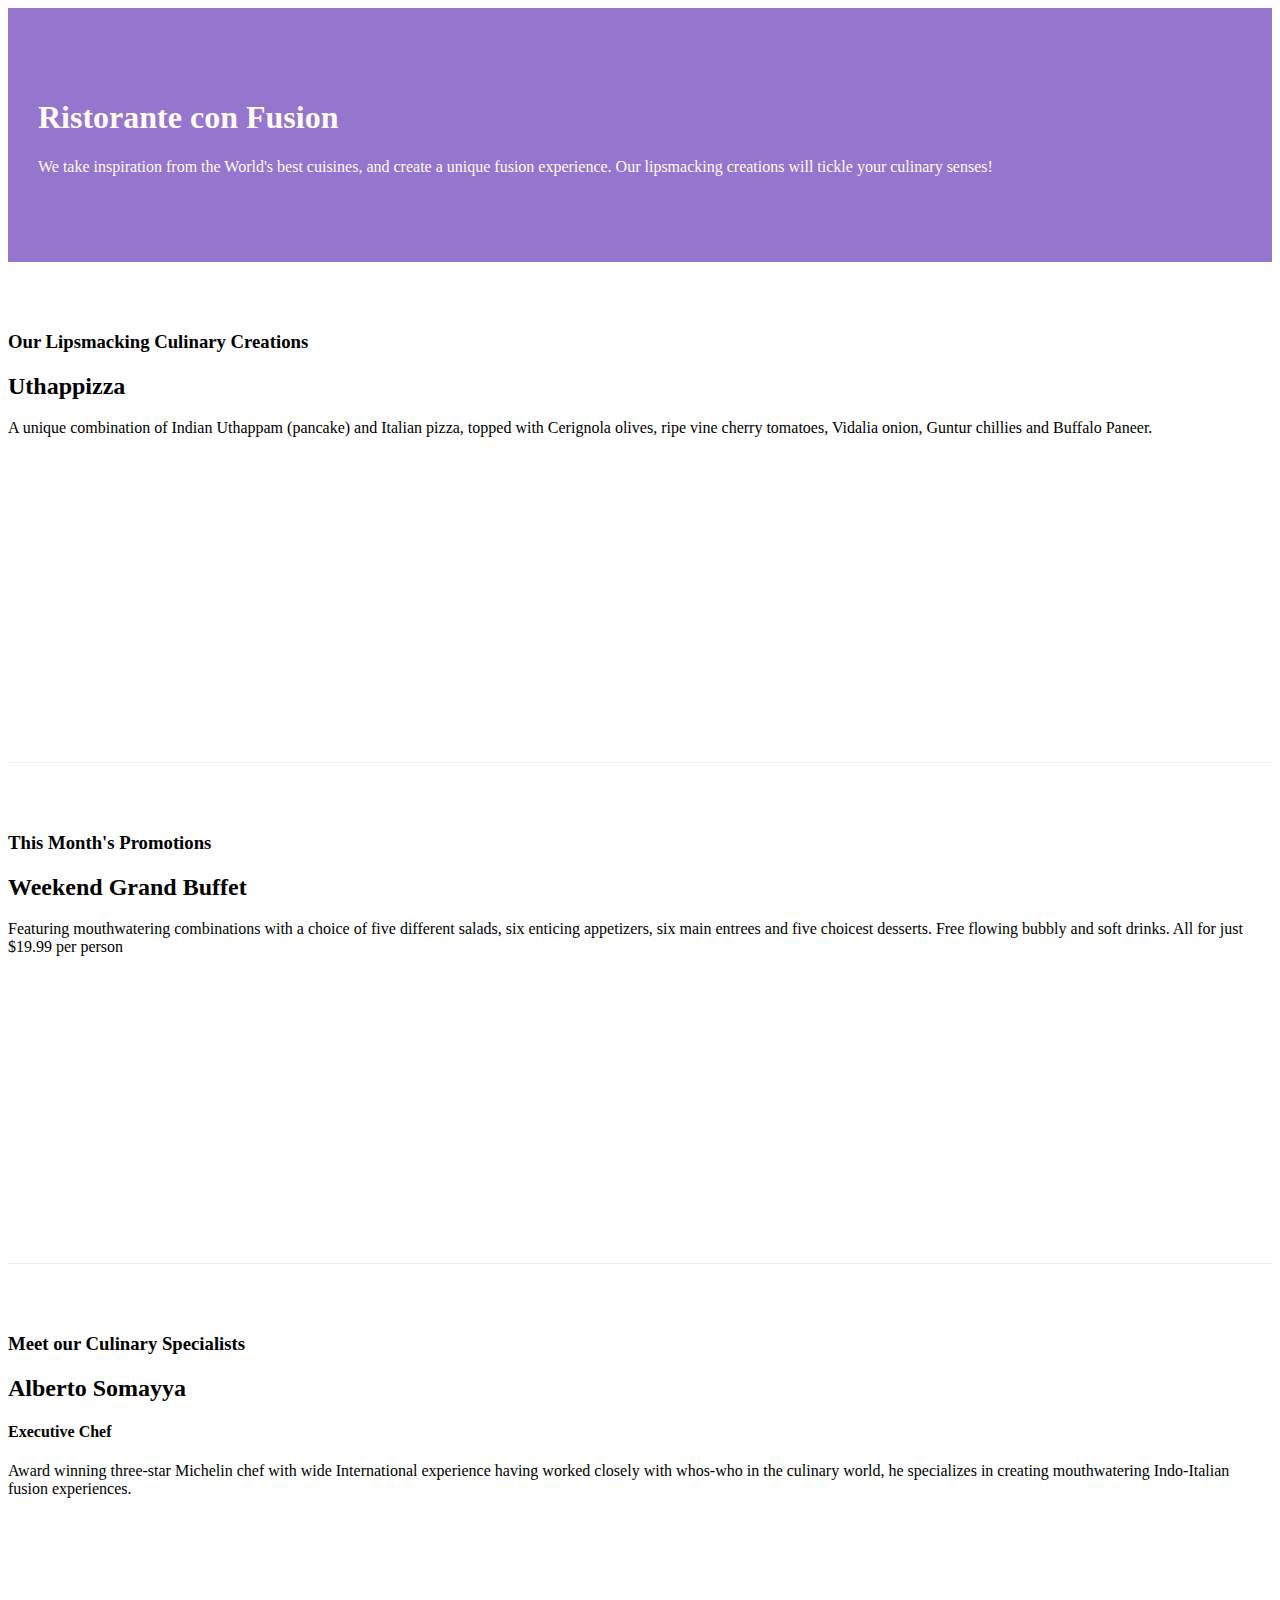
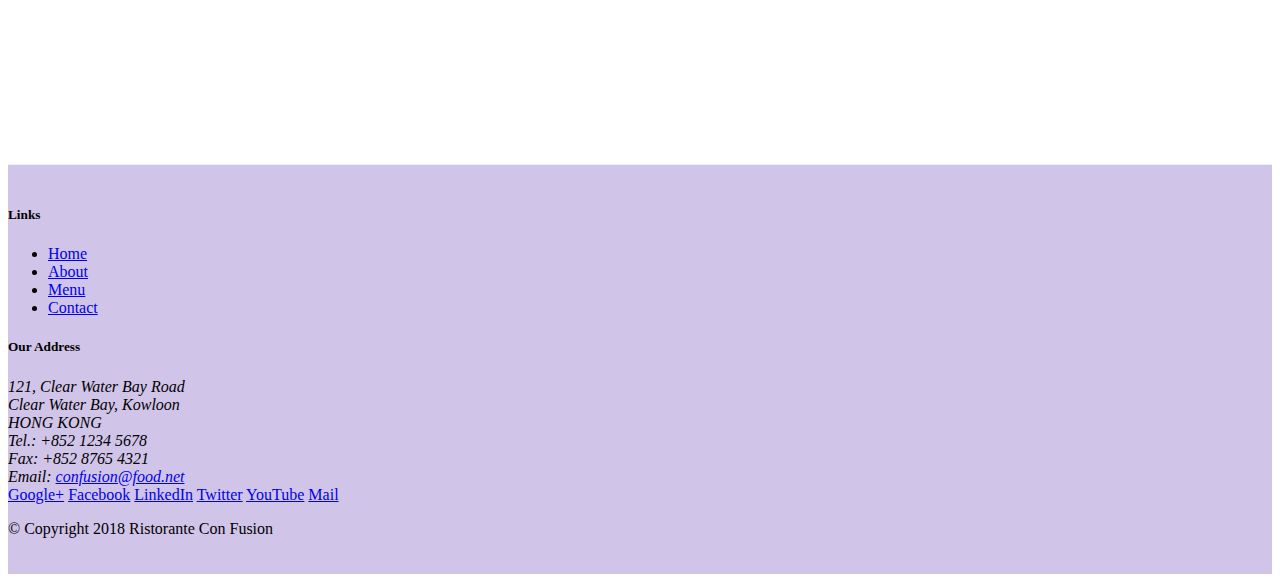
==== index.html @ 2184e2e6 "grid part 2" ====
<!DOCTYPE html>
<html lang="en">

<head>
     <!-- Required meta tags always come first -->
     <meta charset="utf-8">
     <meta name="viewport" content="width=device-width, initial-scale=1, shrink-to-fit=no">
     <meta http-equiv="x-ua-compatible" content="ie=edge">
 
     <!-- Bootstrap CSS -->
     <link rel="stylesheet" href="node_modules/bootstrap/dist/css/bootstrap.min.css">
    <link rel="stylesheet" href="css/style.css">
     <title>Ristorante Con Fusion</title>
</head>

<body>
    <header class="jumbotron">
        <div class="container">
            <div class="row row-header">
                <div class="col-12  col-sm-6">
                    <h1>Ristorante con Fusion</h1>
                    <p>We take inspiration from the World's best cuisines, and create a unique fusion experience. Our lipsmacking creations will tickle your culinary senses!</p>
                </div>
                <div class="col-12  col-sm">
                </div>
            </div>
        </div>
    </header>

    <div class="container">
        <div class="row row-content align-items-center">
            <div class="col-12 col-sm-4 order-sm-last col-md-3">
                <h3>Our Lipsmacking Culinary Creations</h3>
            </div>
            <div class="col col-sm order-sm-first col-md">
                <h2>Uthappizza</h2>
                <p>A unique combination of Indian Uthappam (pancake) and Italian pizza, topped with Cerignola olives, ripe vine cherry tomatoes, Vidalia onion, Guntur chillies and Buffalo Paneer.</p>
            </div>
        </div>


        <div class="row row-content align-items-center">
            <div class="col-12 col-sm-4 col-md-3">
                <h3>This Month's Promotions</h3>
            </div>
            <div class="col col-sm col-md">
                <h2>Weekend Grand Buffet</h2>
                <p>Featuring mouthwatering combinations with a choice of five different salads, six enticing appetizers, six main entrees and five choicest desserts. Free flowing bubbly and soft drinks. All for just $19.99 per person </p>
            </div>
        </div>

        <div class="row row-content align-items-center">
            <div class="col-12 col-sm-4 order-sm-last col-md-3">
                <h3>Meet our Culinary Specialists</h3>
            </div>
            <div class="col col-sm order-sm-first col-md">
                <h2>Alberto Somayya</h2>
                <h4>Executive Chef</h4>
                <p>Award winning three-star Michelin chef with wide International experience having worked closely with whos-who in the culinary world, he specializes in creating mouthwatering Indo-Italian fusion experiences. </p>
            </div>
        </div>
    </div>

    <footer class="footer">
        <div class="container">
            <div class="row">             
                <div class="col-4 offset-1 col-sm-2">
                    <h5>Links</h5>
                    <ul class="list-unstyled">
                        <li><a href="#">Home</a></li>
                        <li><a href="#">About</a></li>
                        <li><a href="#">Menu</a></li>
                        <li><a href="#">Contact</a></li>
                    </ul>
                </div>
                <div class="col-7 col-sm-5">
                    <h5>Our Address</h5>
                    <address>
		              121, Clear Water Bay Road<br>
		              Clear Water Bay, Kowloon<br>
		              HONG KONG<br>
		              Tel.: +852 1234 5678<br>
		              Fax: +852 8765 4321<br>
		              Email: <a href="mailto:confusion@food.net">confusion@food.net</a>
		           </address>
                </div>
                <div class="col-12 col-sm-4 align-self-center">
                    <div class="text-center">
                        <a href="http://google.com/+">Google+</a>
                        <a href="http://www.facebook.com/profile.php?id=">Facebook</a>
                        <a href="http://www.linkedin.com/in/">LinkedIn</a>
                        <a href="http://twitter.com/">Twitter</a>
                        <a href="http://youtube.com/">YouTube</a>
                        <a href="mailto:">Mail</a>
                    </div>
                </div>
           </div>
           <div class="row justify-content-center">             
                <div class="col-auto">
                    <p>© Copyright 2018 Ristorante Con Fusion</p>
                </div>
           </div>
        </div>
    </footer>
     <!-- jQuery first, then Popper.js, then Bootstrap JS. -->
     <script src="node_modules/jquery/dist/jquery.slim.min.js"></script>
     <script src="node_modules/popper.js/dist/umd/popper.min.js"></script>
     <script src="node_modules/bootstrap/dist/js/bootstrap.min.js"></script>
</body>

</html>
---- css/style.css ----
.row-header
{
    margin: 0px auto;
    padding: 0px auto;
}

.row-content
{
    margin: 0px auto;
    padding: 50px 0px 50px 0px;
    border-bottom:1px ridge;
    min-height: 400px;
}

.footer
{
    background-color: #d1c4e9;
    margin: 0px auto;
    padding: 20px 0px 20px 0px;
}
.jumbotron
{
    padding: 70px 30px;
    margin: 0px auto;
    background: #9575cd;
    color: floralwhite;
}

.address
{
    font-size: 80%;
    margin: 0px;
    color: #0f0f0f;
}
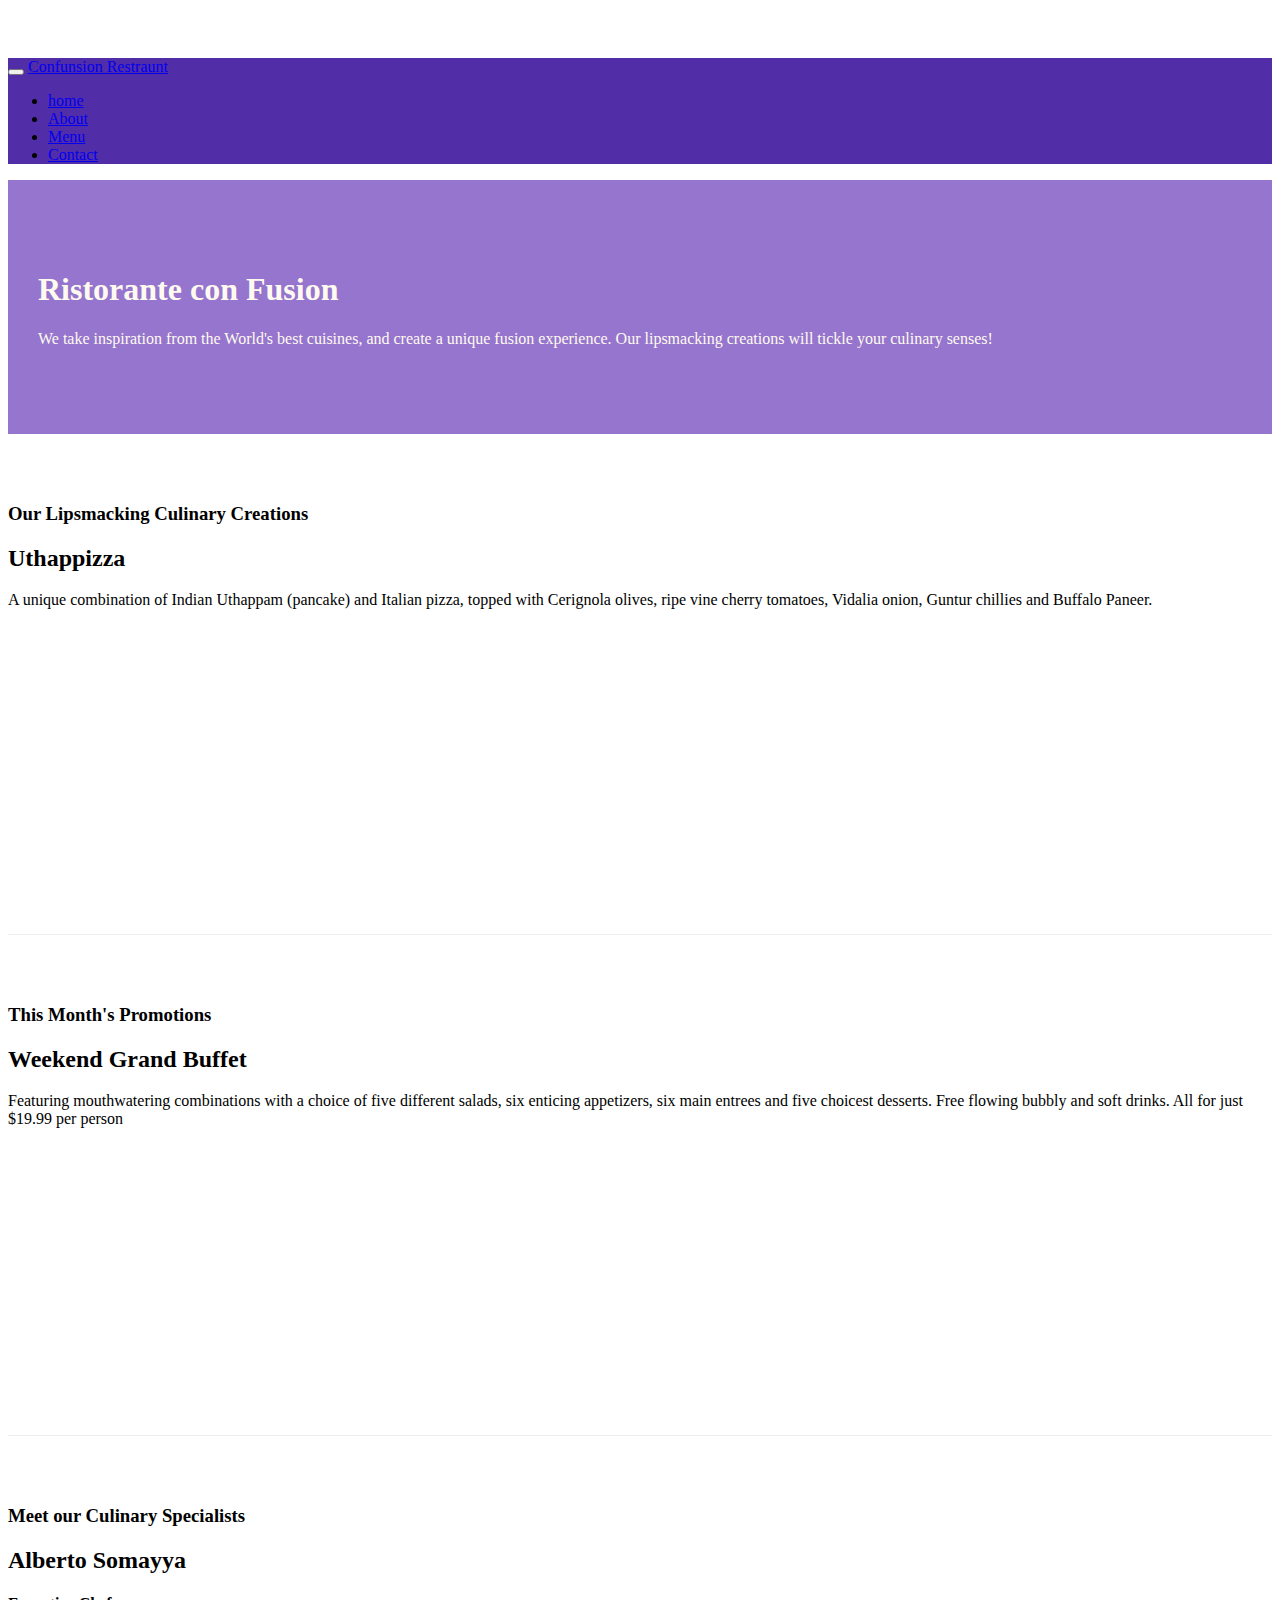
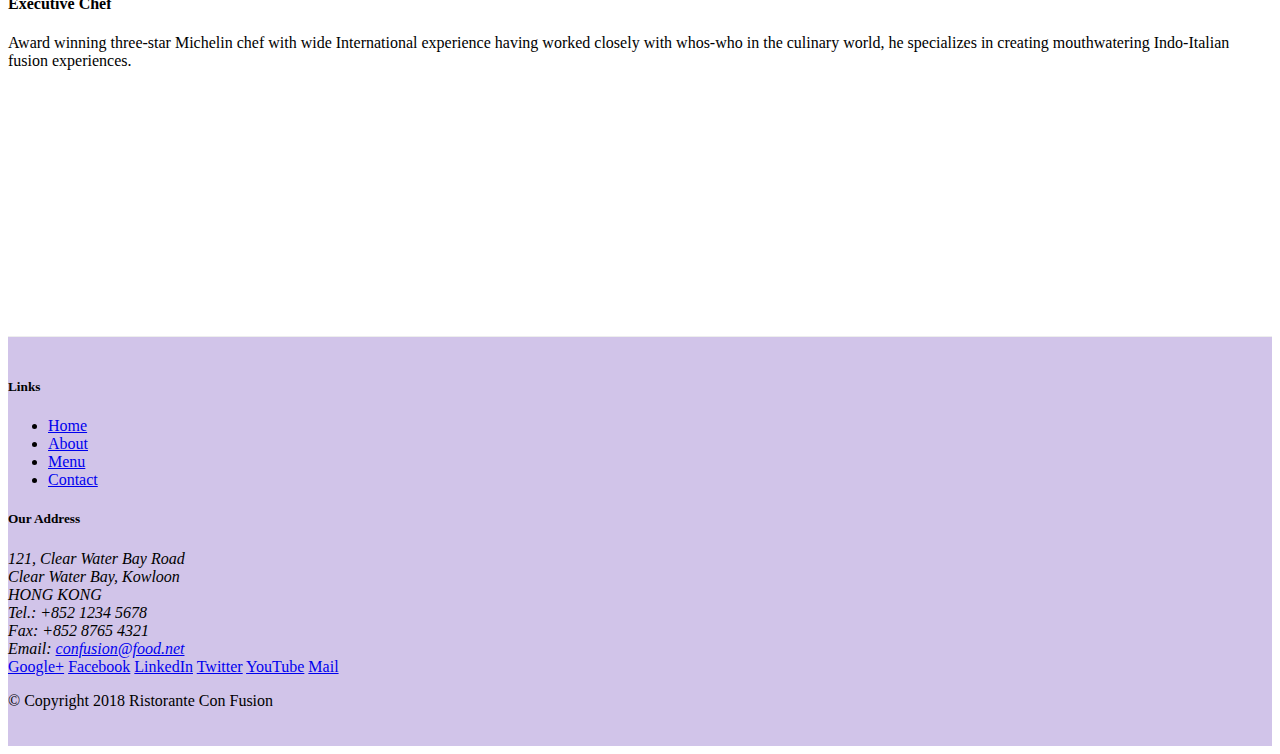
==== commit 0489ce3b: "Navbar and bread crumbs" ====
--- a/index.html
+++ b/index.html
@@ -2,24 +2,42 @@
 <html lang="en">
 
 <head>
-     <!-- Required meta tags always come first -->
-     <meta charset="utf-8">
-     <meta name="viewport" content="width=device-width, initial-scale=1, shrink-to-fit=no">
-     <meta http-equiv="x-ua-compatible" content="ie=edge">
- 
-     <!-- Bootstrap CSS -->
-     <link rel="stylesheet" href="node_modules/bootstrap/dist/css/bootstrap.min.css">
+    <!-- Required meta tags always come first -->
+    <meta charset="utf-8">
+    <meta name="viewport" content="width=device-width, initial-scale=1, shrink-to-fit=no">
+    <meta http-equiv="x-ua-compatible" content="ie=edge">
+
+    <!-- Bootstrap CSS -->
+    <link rel="stylesheet" href="node_modules/bootstrap/dist/css/bootstrap.min.css">
     <link rel="stylesheet" href="css/style.css">
-     <title>Ristorante Con Fusion</title>
+    <title>Ristorante Con Fusion</title>
 </head>
 
 <body>
+    <nav class="navbar navbar-dark navbar-expand-sm fixed-top">
+        <div class="container">
+            <button class="navbar-toggler" type="button" data-toggle="collapse" data-target="#Navbar">
+                <span class="navbar-toggler-icon"></span>
+            </button>
+            <a href="#" class="navbar-brand"> Confunsion Restraunt</a>
+            <div class="collapse navbar-collapse" id="Navbar">
+                <ul class="navbar-nav mr-auto">
+                    <li class="nav-item"><a class="nav-link active" href="#">home</a></li>
+                    <li class="nav-item"><a class="nav-link" href="./aboutus.html">About</a></li>
+                    <li class="nav-item"><a class="nav-link" href="#">Menu</a></li>
+                    <li class="nav-item"><a class="nav-link" href="#">Contact</a></li>
+                </ul>
+            </div>
+        </div>
+    </nav>
+
     <header class="jumbotron">
         <div class="container">
             <div class="row row-header">
                 <div class="col-12  col-sm-6">
                     <h1>Ristorante con Fusion</h1>
-                    <p>We take inspiration from the World's best cuisines, and create a unique fusion experience. Our lipsmacking creations will tickle your culinary senses!</p>
+                    <p>We take inspiration from the World's best cuisines, and create a unique fusion experience. Our
+                        lipsmacking creations will tickle your culinary senses!</p>
                 </div>
                 <div class="col-12  col-sm">
                 </div>
@@ -34,7 +52,8 @@
             </div>
             <div class="col col-sm order-sm-first col-md">
                 <h2>Uthappizza</h2>
-                <p>A unique combination of Indian Uthappam (pancake) and Italian pizza, topped with Cerignola olives, ripe vine cherry tomatoes, Vidalia onion, Guntur chillies and Buffalo Paneer.</p>
+                <p>A unique combination of Indian Uthappam (pancake) and Italian pizza, topped with Cerignola olives,
+                    ripe vine cherry tomatoes, Vidalia onion, Guntur chillies and Buffalo Paneer.</p>
             </div>
         </div>
 
@@ -45,7 +64,9 @@
             </div>
             <div class="col col-sm col-md">
                 <h2>Weekend Grand Buffet</h2>
-                <p>Featuring mouthwatering combinations with a choice of five different salads, six enticing appetizers, six main entrees and five choicest desserts. Free flowing bubbly and soft drinks. All for just $19.99 per person </p>
+                <p>Featuring mouthwatering combinations with a choice of five different salads, six enticing appetizers,
+                    six main entrees and five choicest desserts. Free flowing bubbly and soft drinks. All for just
+                    $19.99 per person </p>
             </div>
         </div>
 
@@ -56,19 +77,21 @@
             <div class="col col-sm order-sm-first col-md">
                 <h2>Alberto Somayya</h2>
                 <h4>Executive Chef</h4>
-                <p>Award winning three-star Michelin chef with wide International experience having worked closely with whos-who in the culinary world, he specializes in creating mouthwatering Indo-Italian fusion experiences. </p>
+                <p>Award winning three-star Michelin chef with wide International experience having worked closely with
+                    whos-who in the culinary world, he specializes in creating mouthwatering Indo-Italian fusion
+                    experiences. </p>
             </div>
         </div>
     </div>
 
     <footer class="footer">
         <div class="container">
-            <div class="row">             
+            <div class="row">
                 <div class="col-4 offset-1 col-sm-2">
                     <h5>Links</h5>
                     <ul class="list-unstyled">
                         <li><a href="#">Home</a></li>
-                        <li><a href="#">About</a></li>
+                        <li><a href="./aboutus.html">About</a></li>
                         <li><a href="#">Menu</a></li>
                         <li><a href="#">Contact</a></li>
                     </ul>
@@ -76,13 +99,13 @@
                 <div class="col-7 col-sm-5">
                     <h5>Our Address</h5>
                     <address>
-		              121, Clear Water Bay Road<br>
-		              Clear Water Bay, Kowloon<br>
-		              HONG KONG<br>
-		              Tel.: +852 1234 5678<br>
-		              Fax: +852 8765 4321<br>
-		              Email: <a href="mailto:confusion@food.net">confusion@food.net</a>
-		           </address>
+                        121, Clear Water Bay Road<br>
+                        Clear Water Bay, Kowloon<br>
+                        HONG KONG<br>
+                        Tel.: +852 1234 5678<br>
+                        Fax: +852 8765 4321<br>
+                        Email: <a href="mailto:confusion@food.net">confusion@food.net</a>
+                    </address>
                 </div>
                 <div class="col-12 col-sm-4 align-self-center">
                     <div class="text-center">
@@ -94,18 +117,18 @@
                         <a href="mailto:">Mail</a>
                     </div>
                 </div>
-           </div>
-           <div class="row justify-content-center">             
+            </div>
+            <div class="row justify-content-center">
                 <div class="col-auto">
                     <p>© Copyright 2018 Ristorante Con Fusion</p>
                 </div>
-           </div>
+            </div>
         </div>
     </footer>
-     <!-- jQuery first, then Popper.js, then Bootstrap JS. -->
-     <script src="node_modules/jquery/dist/jquery.slim.min.js"></script>
-     <script src="node_modules/popper.js/dist/umd/popper.min.js"></script>
-     <script src="node_modules/bootstrap/dist/js/bootstrap.min.js"></script>
+    <!-- jQuery first, then Popper.js, then Bootstrap JS. -->
+    <script src="node_modules/jquery/dist/jquery.slim.min.js"></script>
+    <script src="node_modules/popper.js/dist/umd/popper.min.js"></script>
+    <script src="node_modules/bootstrap/dist/js/bootstrap.min.js"></script>
 </body>
 
 </html>--- a/css/style.css
+++ b/css/style.css
@@ -31,4 +31,13 @@
     font-size: 80%;
     margin: 0px;
     color: #0f0f0f;
+}
+body
+{
+    padding: 50px 0px 0px 0px;
+    z-index: 0;
+}
+.navbar-dark
+{
+    background-color: #512da8;
 }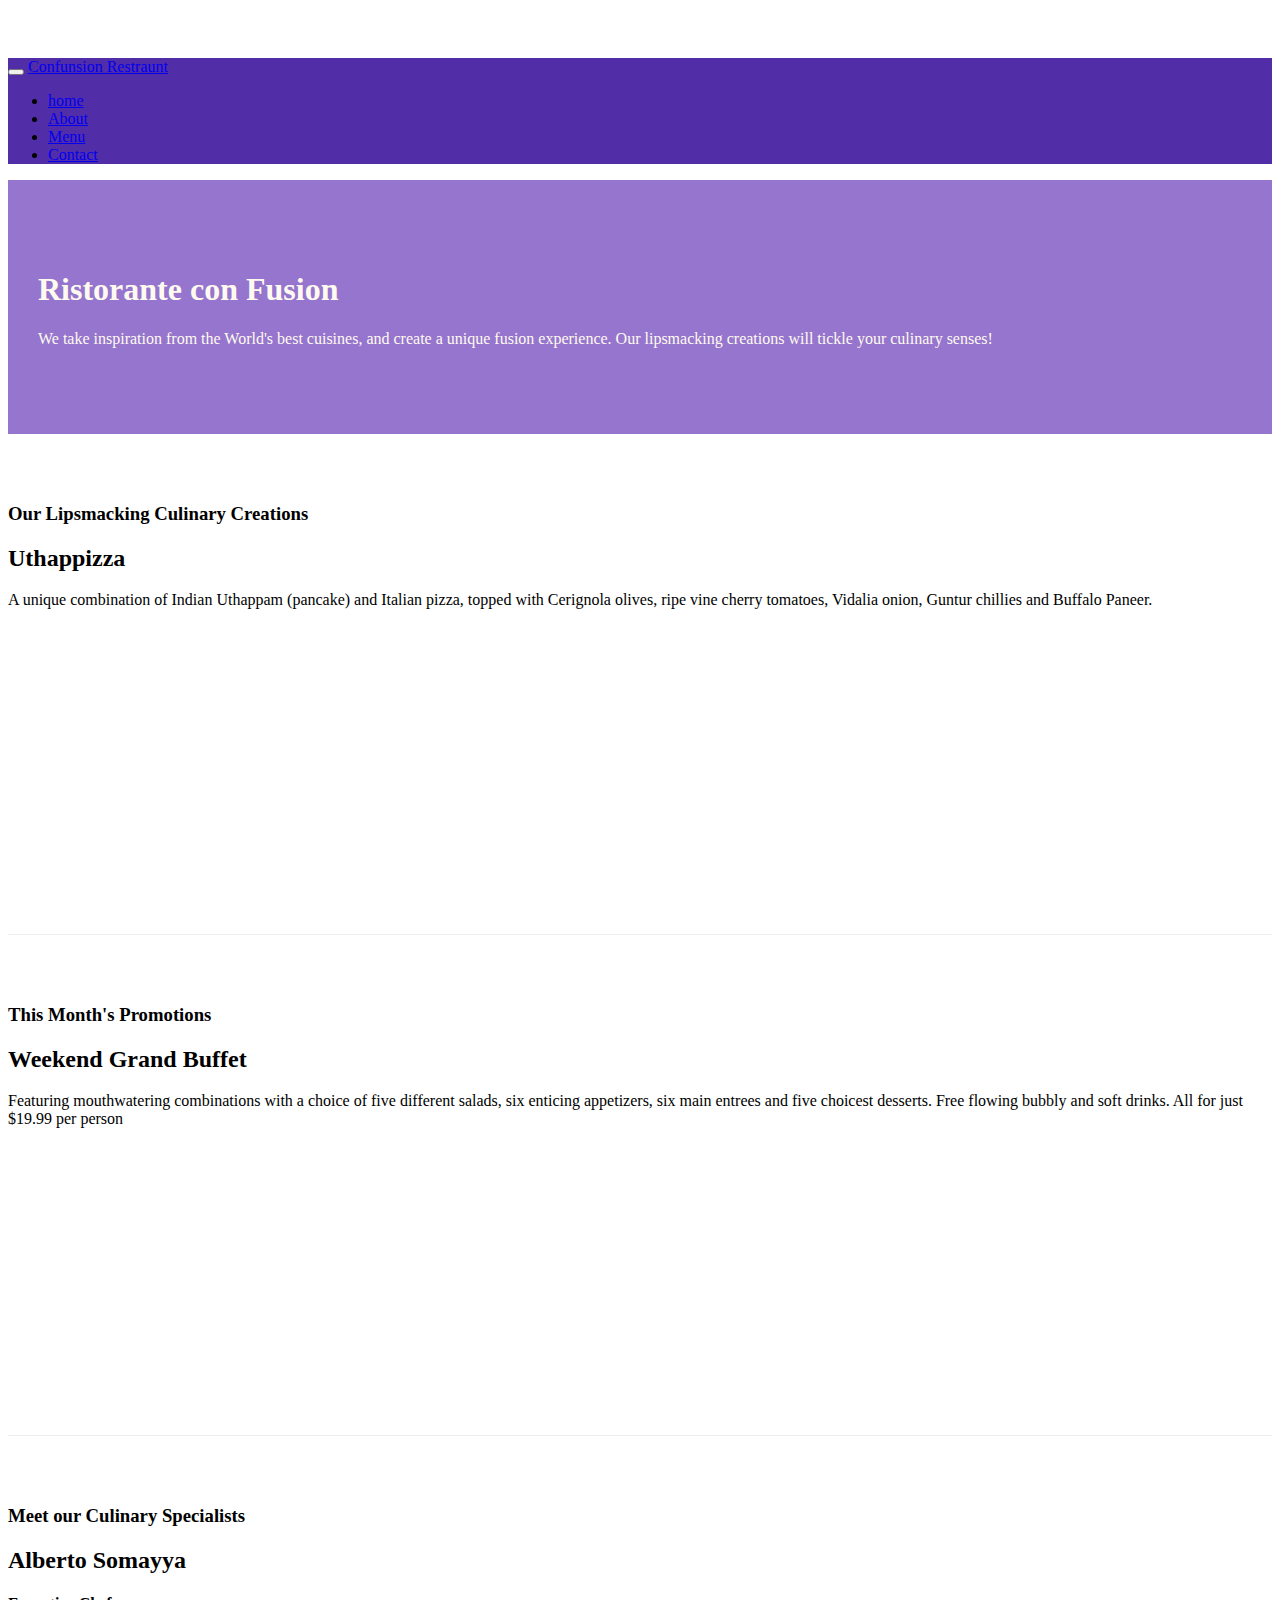
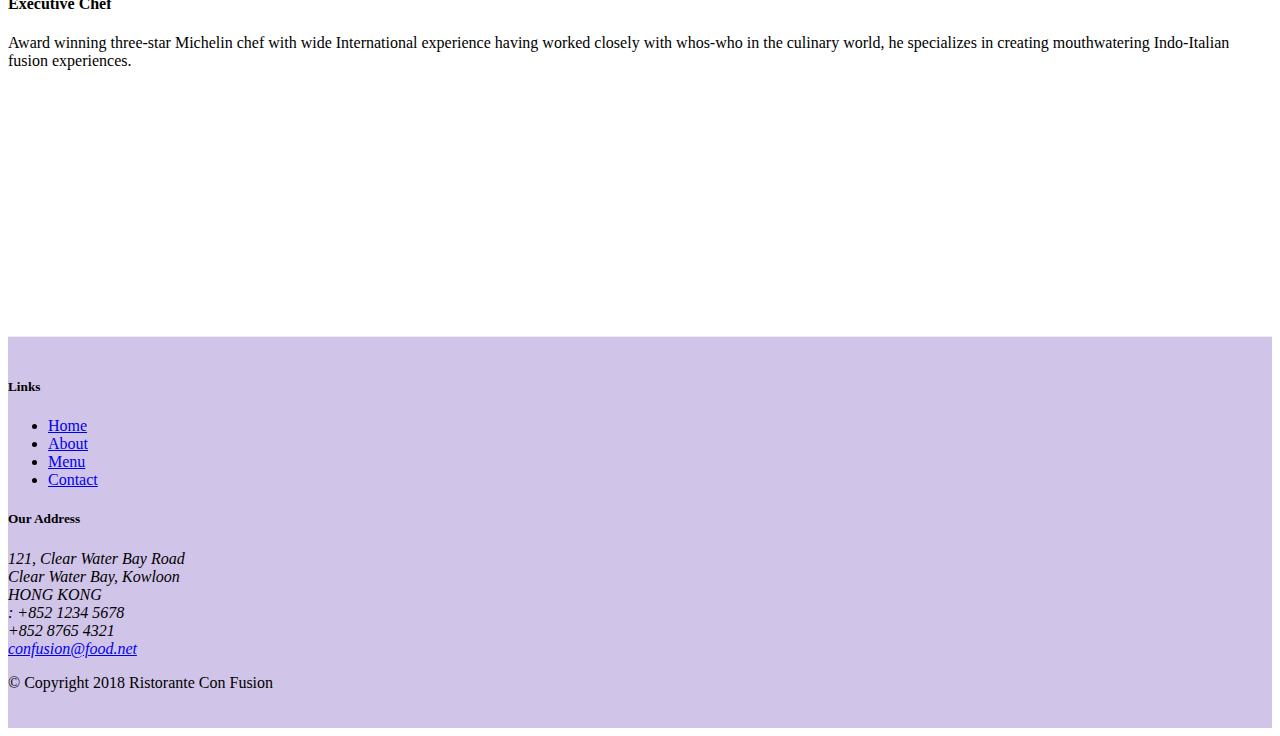
==== commit 8dfe0cfa: "font awesome and bootstrap social" ====
--- a/index.html
+++ b/index.html
@@ -9,6 +9,8 @@
 
     <!-- Bootstrap CSS -->
     <link rel="stylesheet" href="node_modules/bootstrap/dist/css/bootstrap.min.css">
+    <link rel="stylesheet" href="node_modules/font-awesome/css/font-awesome.min.css">
+    <link rel="stylesheet" href="node_modules/bootstrap-social/bootstrap-social.css">
     <link rel="stylesheet" href="css/style.css">
     <title>Ristorante Con Fusion</title>
 </head>
@@ -22,10 +24,10 @@
             <a href="#" class="navbar-brand"> Confunsion Restraunt</a>
             <div class="collapse navbar-collapse" id="Navbar">
                 <ul class="navbar-nav mr-auto">
-                    <li class="nav-item"><a class="nav-link active" href="#">home</a></li>
-                    <li class="nav-item"><a class="nav-link" href="./aboutus.html">About</a></li>
-                    <li class="nav-item"><a class="nav-link" href="#">Menu</a></li>
-                    <li class="nav-item"><a class="nav-link" href="#">Contact</a></li>
+                    <li class="nav-item"><a class="nav-link active" href="#"><span class="fa fa-home fa-lg"></span> home</a></li>
+                    <li class="nav-item"><a class="nav-link" href="./aboutus.html"> <span class="fa fa-info fa-lg"></span> About</a></li>
+                    <li class="nav-item"><a class="nav-link" href="#"><span class="fa fa-list fa-lg "></span> Menu</a></li>
+                    <li class="nav-item"><a class="nav-link" href="#"><span class="fa fa-address-card fa-lg"></span> Contact</a></li>
                 </ul>
             </div>
         </div>
@@ -102,19 +104,20 @@
                         121, Clear Water Bay Road<br>
                         Clear Water Bay, Kowloon<br>
                         HONG KONG<br>
-                        Tel.: +852 1234 5678<br>
-                        Fax: +852 8765 4321<br>
-                        Email: <a href="mailto:confusion@food.net">confusion@food.net</a>
+                       
+		              <span class="fa fa-phone fa-lg"></span>: +852 1234 5678<br>
+		              <span class="fa fa-fax fa-lg"></span> +852 8765 4321<br>
+                      <span class="fa fa-envelope fa-lg"></span> <a href="mailto:confusion@food.net"> confusion@food.net</a>
                     </address>
                 </div>
                 <div class="col-12 col-sm-4 align-self-center">
                     <div class="text-center">
-                        <a href="http://google.com/+">Google+</a>
-                        <a href="http://www.facebook.com/profile.php?id=">Facebook</a>
-                        <a href="http://www.linkedin.com/in/">LinkedIn</a>
-                        <a href="http://twitter.com/">Twitter</a>
-                        <a href="http://youtube.com/">YouTube</a>
-                        <a href="mailto:">Mail</a>
+                        <a class="btn btn-social-icon btn-google" href="http://google.com/+"><span class="fa fa-google-plus "></span> </a>
+                        <a class="btn btn-social-icon btn-facebook" href="http://www.facebook.com/profile.php?id="><span class="fa fa-facebook "></span> </a>
+                        <a class="btn btn-social-icon btn-linkedin" href="http://www.linkedin.com/in/"><span class="fa fa-linkedin "></span> </a>
+                        <a class="btn btn-social-icon btn-twitter" href="http://twitter.com/"><span class="fa fa-twitter "></span> </a>
+                        <a class="btn btn-social-icon btn-google" href="http://youtube.com/"><span class="fa fa-youtube "></span> </a>
+                        <a class="btn btn-social-icon" href="mailto:"><span class="fa fa-envelope "></span></a>
                     </div>
                 </div>
             </div>
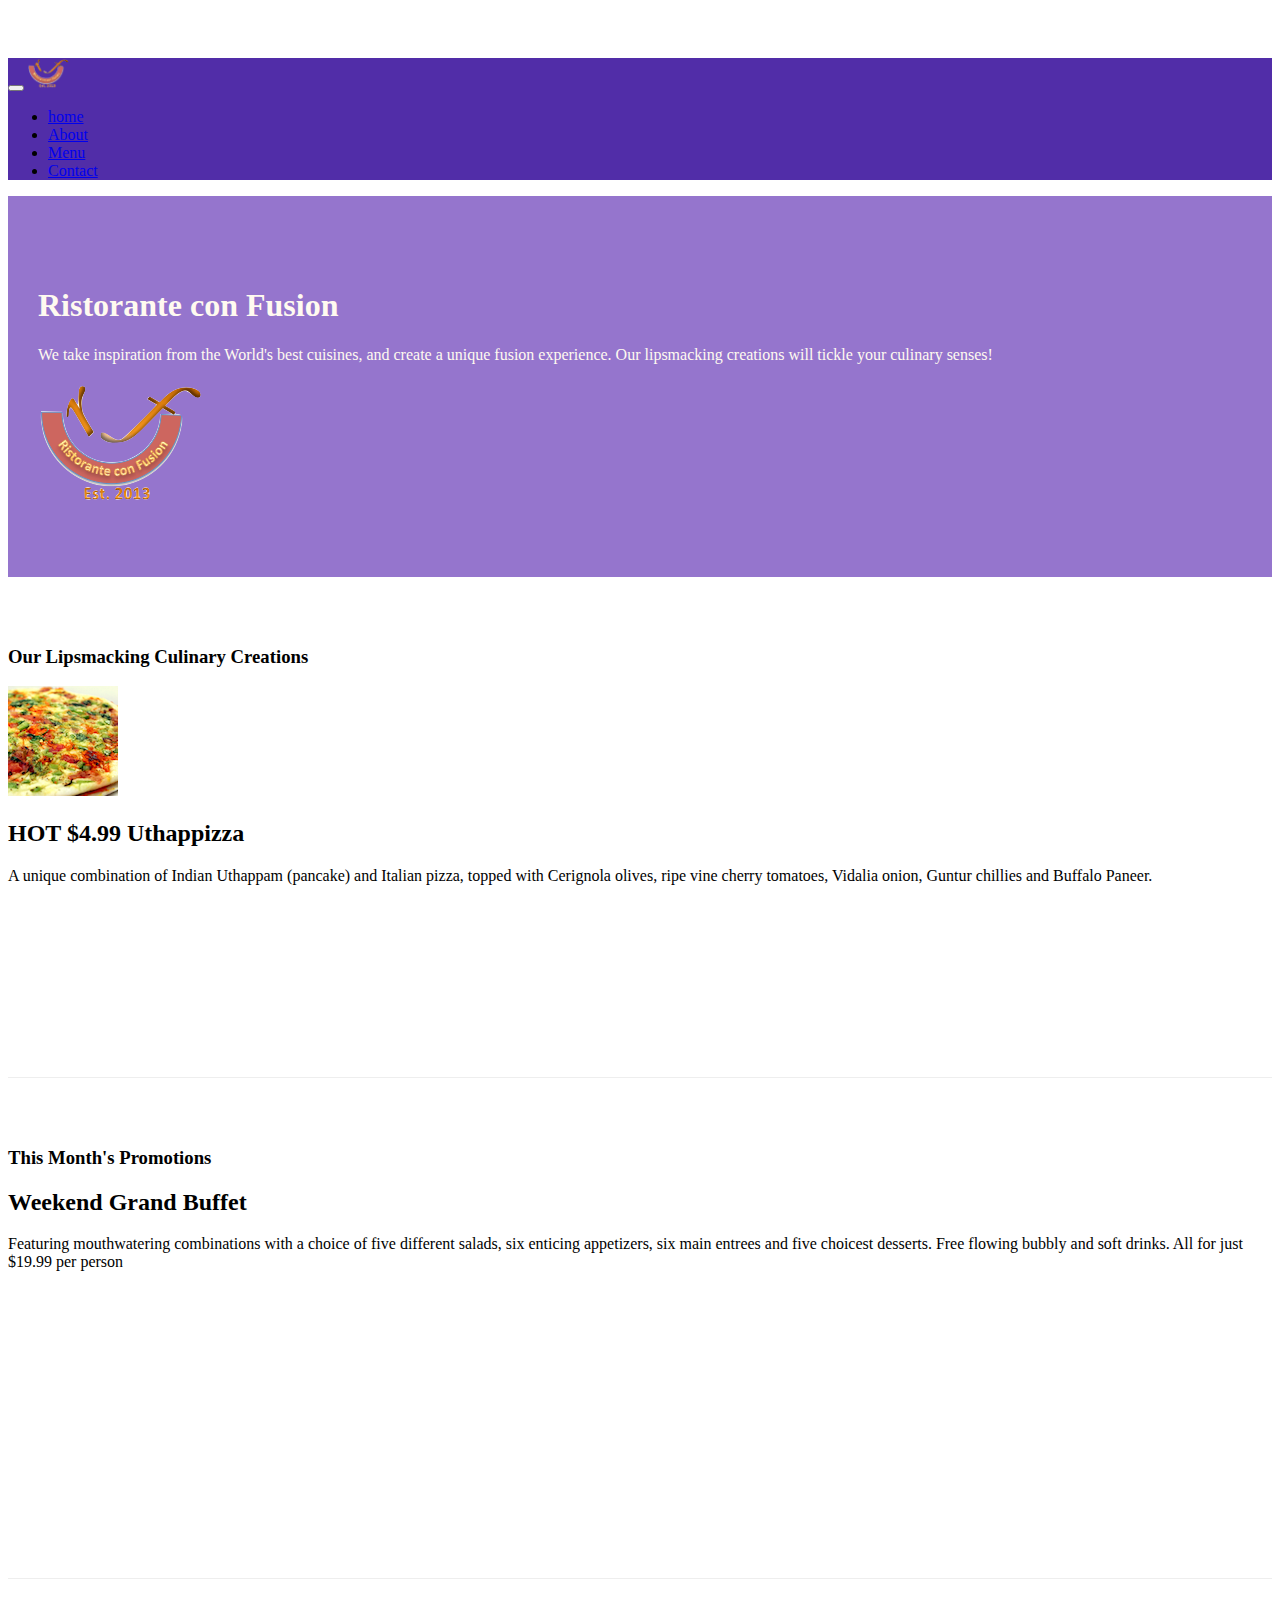
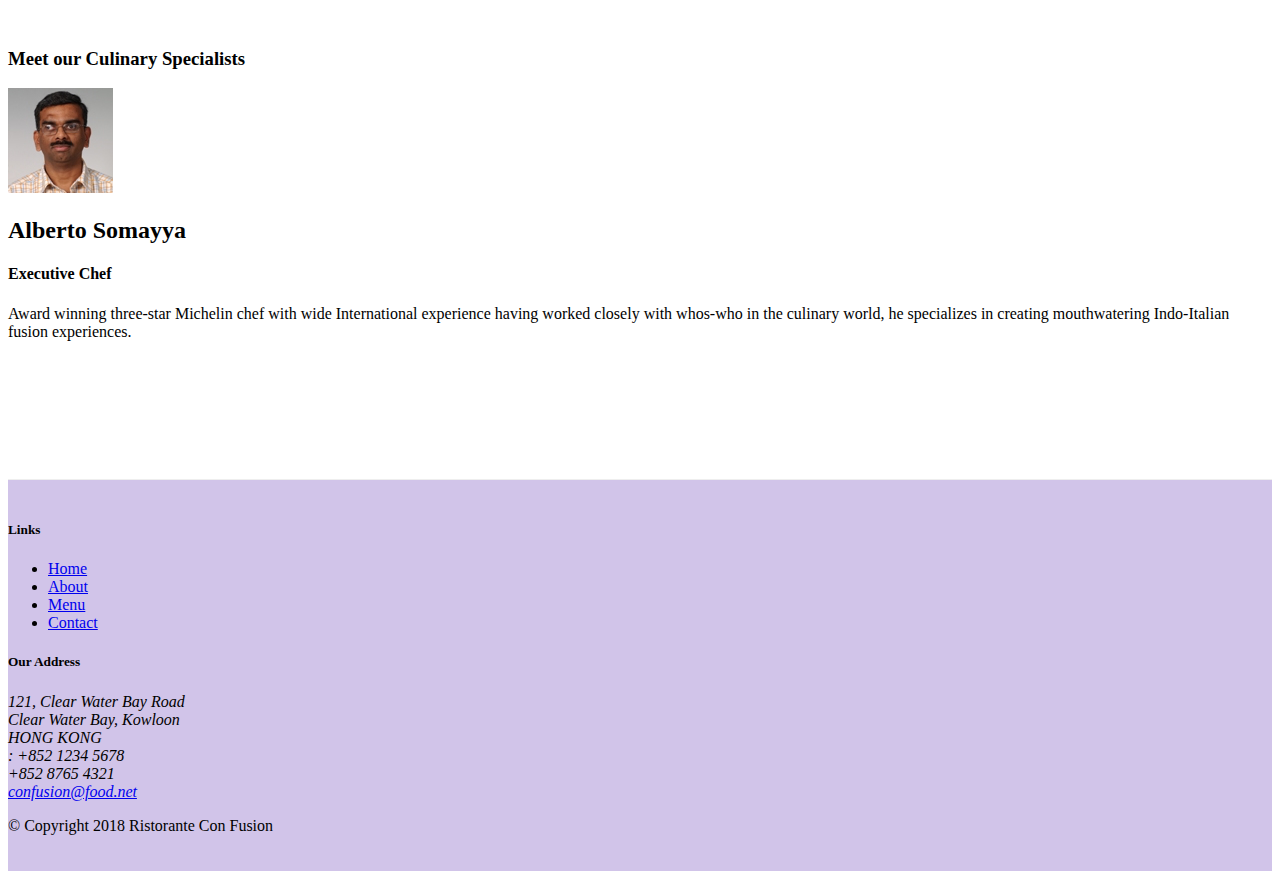
==== commit 44a08c41: "alerting users" ====
--- a/index.html
+++ b/index.html
@@ -21,13 +21,17 @@
             <button class="navbar-toggler" type="button" data-toggle="collapse" data-target="#Navbar">
                 <span class="navbar-toggler-icon"></span>
             </button>
-            <a href="#" class="navbar-brand"> Confunsion Restraunt</a>
+            <a href="#" class="navbar-brand mr-auto"> <img src="images/img/logo.png" alt="" height="30" width="41"></a>
             <div class="collapse navbar-collapse" id="Navbar">
                 <ul class="navbar-nav mr-auto">
-                    <li class="nav-item"><a class="nav-link active" href="#"><span class="fa fa-home fa-lg"></span> home</a></li>
-                    <li class="nav-item"><a class="nav-link" href="./aboutus.html"> <span class="fa fa-info fa-lg"></span> About</a></li>
-                    <li class="nav-item"><a class="nav-link" href="#"><span class="fa fa-list fa-lg "></span> Menu</a></li>
-                    <li class="nav-item"><a class="nav-link" href="#"><span class="fa fa-address-card fa-lg"></span> Contact</a></li>
+                    <li class="nav-item"><a class="nav-link active" href="#"><span class="fa fa-home fa-lg"></span>
+                            home</a></li>
+                    <li class="nav-item"><a class="nav-link" href="./aboutus.html"> <span
+                                class="fa fa-info fa-lg"></span> About</a></li>
+                    <li class="nav-item"><a class="nav-link" href="#"><span class="fa fa-list fa-lg "></span> Menu</a>
+                    </li>
+                    <li class="nav-item"><a class="nav-link" href="./contactus.html"><span
+                                class="fa fa-address-card fa-lg"></span> Contact</a></li>
                 </ul>
             </div>
         </div>
@@ -41,7 +45,8 @@
                     <p>We take inspiration from the World's best cuisines, and create a unique fusion experience. Our
                         lipsmacking creations will tickle your culinary senses!</p>
                 </div>
-                <div class="col-12  col-sm">
+                <div class="col-12  col-sm align-self-center">
+                    <img src="images/img/logo.png" alt="" class="img-fluid">
                 </div>
             </div>
         </div>
@@ -53,9 +58,21 @@
                 <h3>Our Lipsmacking Culinary Creations</h3>
             </div>
             <div class="col col-sm order-sm-first col-md">
-                <h2>Uthappizza</h2>
-                <p>A unique combination of Indian Uthappam (pancake) and Italian pizza, topped with Cerignola olives,
-                    ripe vine cherry tomatoes, Vidalia onion, Guntur chillies and Buffalo Paneer.</p>
+                <div class="media">
+                    <img src="images/img/uthappizza.png" class="d-flex mr-3 img-thumbnail align-self-center" alt="">
+                    <div class="media-body">
+                        <h2 class="mt-0"><span class="badge badge-danger">
+                            HOT
+                        </span>
+                        <span class="badge badge-pill badge-secondary">
+                            $4.99
+                        </span>
+                         Uthappizza</h2>
+                        <p>A unique combination of Indian Uthappam (pancake) and Italian pizza, topped with Cerignola
+                            olives,
+                            ripe vine cherry tomatoes, Vidalia onion, Guntur chillies and Buffalo Paneer.</p>
+                    </div>
+                </div>
             </div>
         </div>
 
@@ -77,11 +94,20 @@
                 <h3>Meet our Culinary Specialists</h3>
             </div>
             <div class="col col-sm order-sm-first col-md">
-                <h2>Alberto Somayya</h2>
-                <h4>Executive Chef</h4>
-                <p>Award winning three-star Michelin chef with wide International experience having worked closely with
-                    whos-who in the culinary world, he specializes in creating mouthwatering Indo-Italian fusion
-                    experiences. </p>
+                <div class="media">
+                    <img src="images/img/alberto.png" alt="" class="d-flex mr-3 align-self-center img-thumbnail ">
+
+                    <div class="media-body">
+                        <h2>Alberto Somayya</h2>
+                    <h4>Executive Chef</h4>
+                    <p>Award winning three-star Michelin chef with wide International experience having worked closely
+                        with
+                        whos-who in the culinary world, he specializes in creating mouthwatering Indo-Italian fusion
+                        experiences. </p>
+                    </div>
+                    
+                </div>
+
             </div>
         </div>
     </div>
@@ -104,19 +130,25 @@
                         121, Clear Water Bay Road<br>
                         Clear Water Bay, Kowloon<br>
                         HONG KONG<br>
-                       
-		              <span class="fa fa-phone fa-lg"></span>: +852 1234 5678<br>
-		              <span class="fa fa-fax fa-lg"></span> +852 8765 4321<br>
-                      <span class="fa fa-envelope fa-lg"></span> <a href="mailto:confusion@food.net"> confusion@food.net</a>
+
+                        <span class="fa fa-phone fa-lg"></span>: +852 1234 5678<br>
+                        <span class="fa fa-fax fa-lg"></span> +852 8765 4321<br>
+                        <span class="fa fa-envelope fa-lg"></span> <a href="mailto:confusion@food.net">
+                            confusion@food.net</a>
                     </address>
                 </div>
                 <div class="col-12 col-sm-4 align-self-center">
                     <div class="text-center">
-                        <a class="btn btn-social-icon btn-google" href="http://google.com/+"><span class="fa fa-google-plus "></span> </a>
-                        <a class="btn btn-social-icon btn-facebook" href="http://www.facebook.com/profile.php?id="><span class="fa fa-facebook "></span> </a>
-                        <a class="btn btn-social-icon btn-linkedin" href="http://www.linkedin.com/in/"><span class="fa fa-linkedin "></span> </a>
-                        <a class="btn btn-social-icon btn-twitter" href="http://twitter.com/"><span class="fa fa-twitter "></span> </a>
-                        <a class="btn btn-social-icon btn-google" href="http://youtube.com/"><span class="fa fa-youtube "></span> </a>
+                        <a class="btn btn-social-icon btn-google" href="http://google.com/+"><span
+                                class="fa fa-google-plus "></span> </a>
+                        <a class="btn btn-social-icon btn-facebook" href="http://www.facebook.com/profile.php?id="><span
+                                class="fa fa-facebook "></span> </a>
+                        <a class="btn btn-social-icon btn-linkedin" href="http://www.linkedin.com/in/"><span
+                                class="fa fa-linkedin "></span> </a>
+                        <a class="btn btn-social-icon btn-twitter" href="http://twitter.com/"><span
+                                class="fa fa-twitter "></span> </a>
+                        <a class="btn btn-social-icon btn-google" href="http://youtube.com/"><span
+                                class="fa fa-youtube "></span> </a>
                         <a class="btn btn-social-icon" href="mailto:"><span class="fa fa-envelope "></span></a>
                     </div>
                 </div>
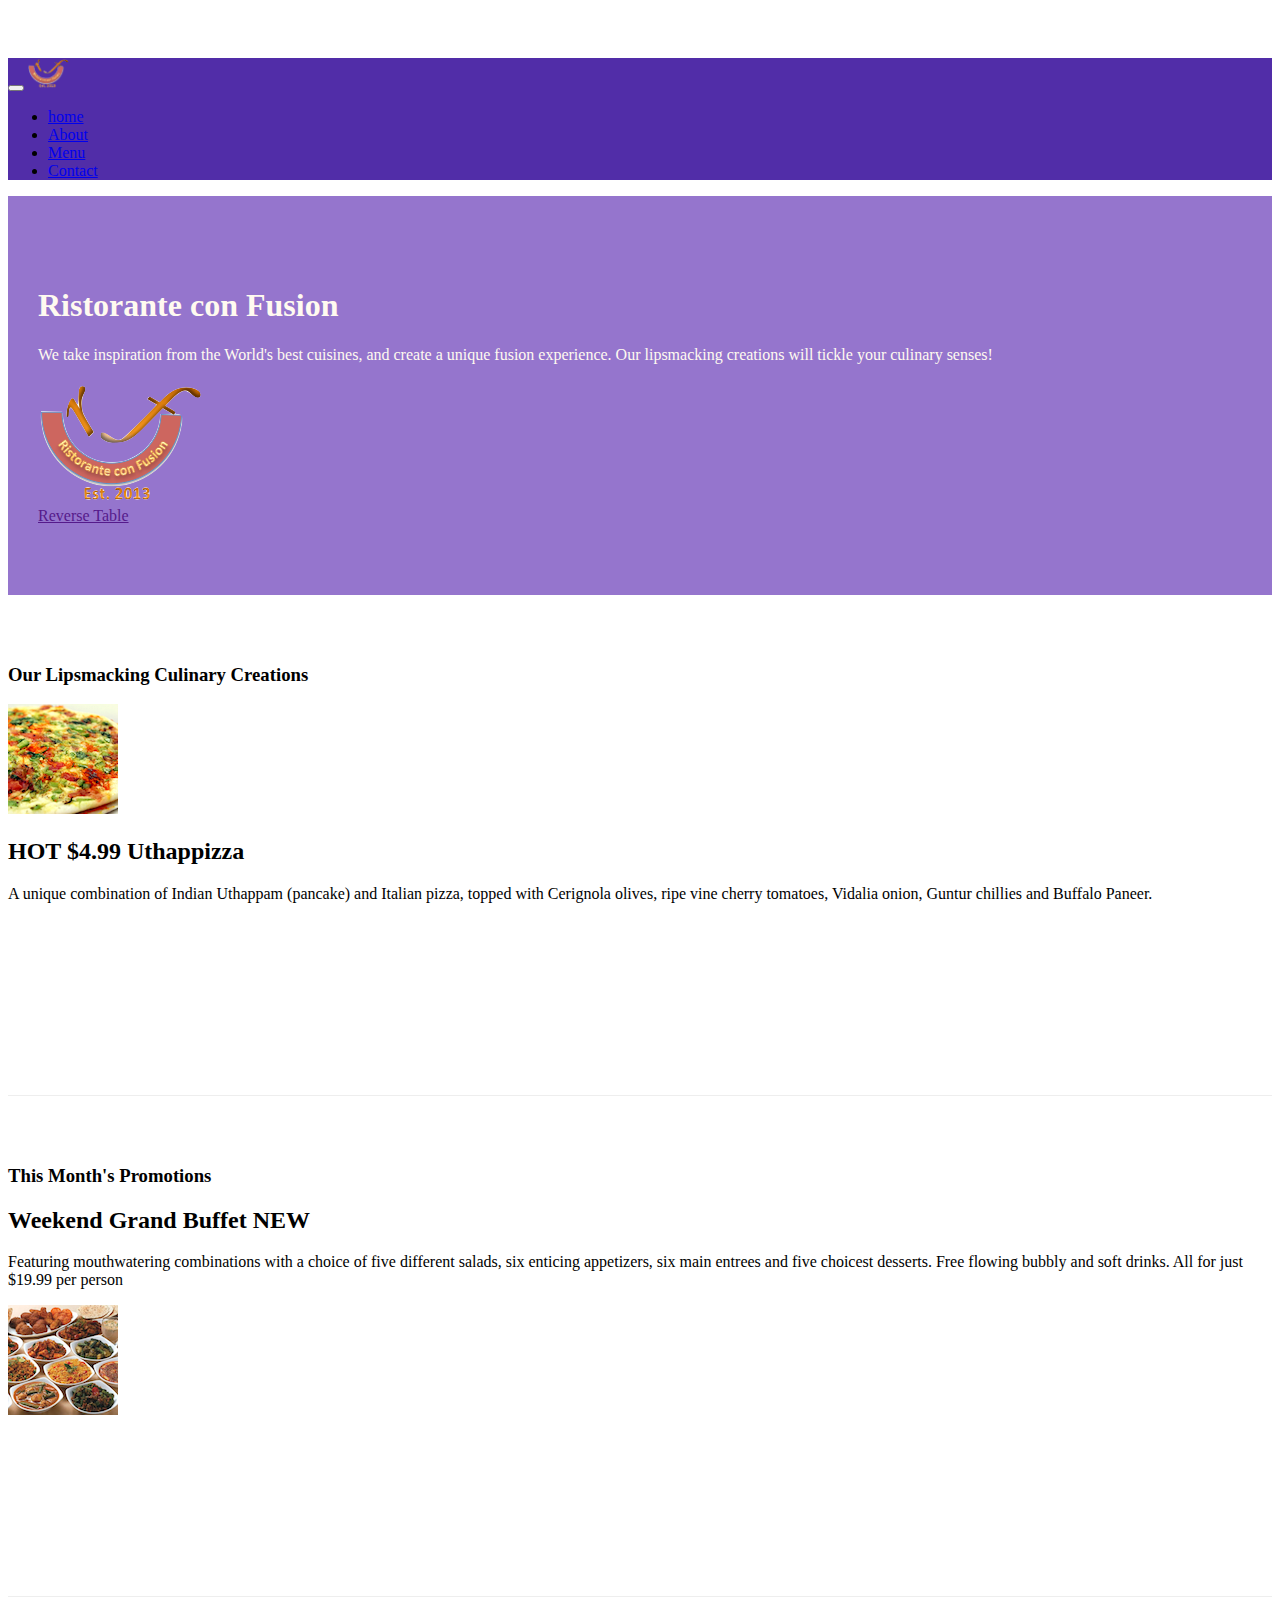
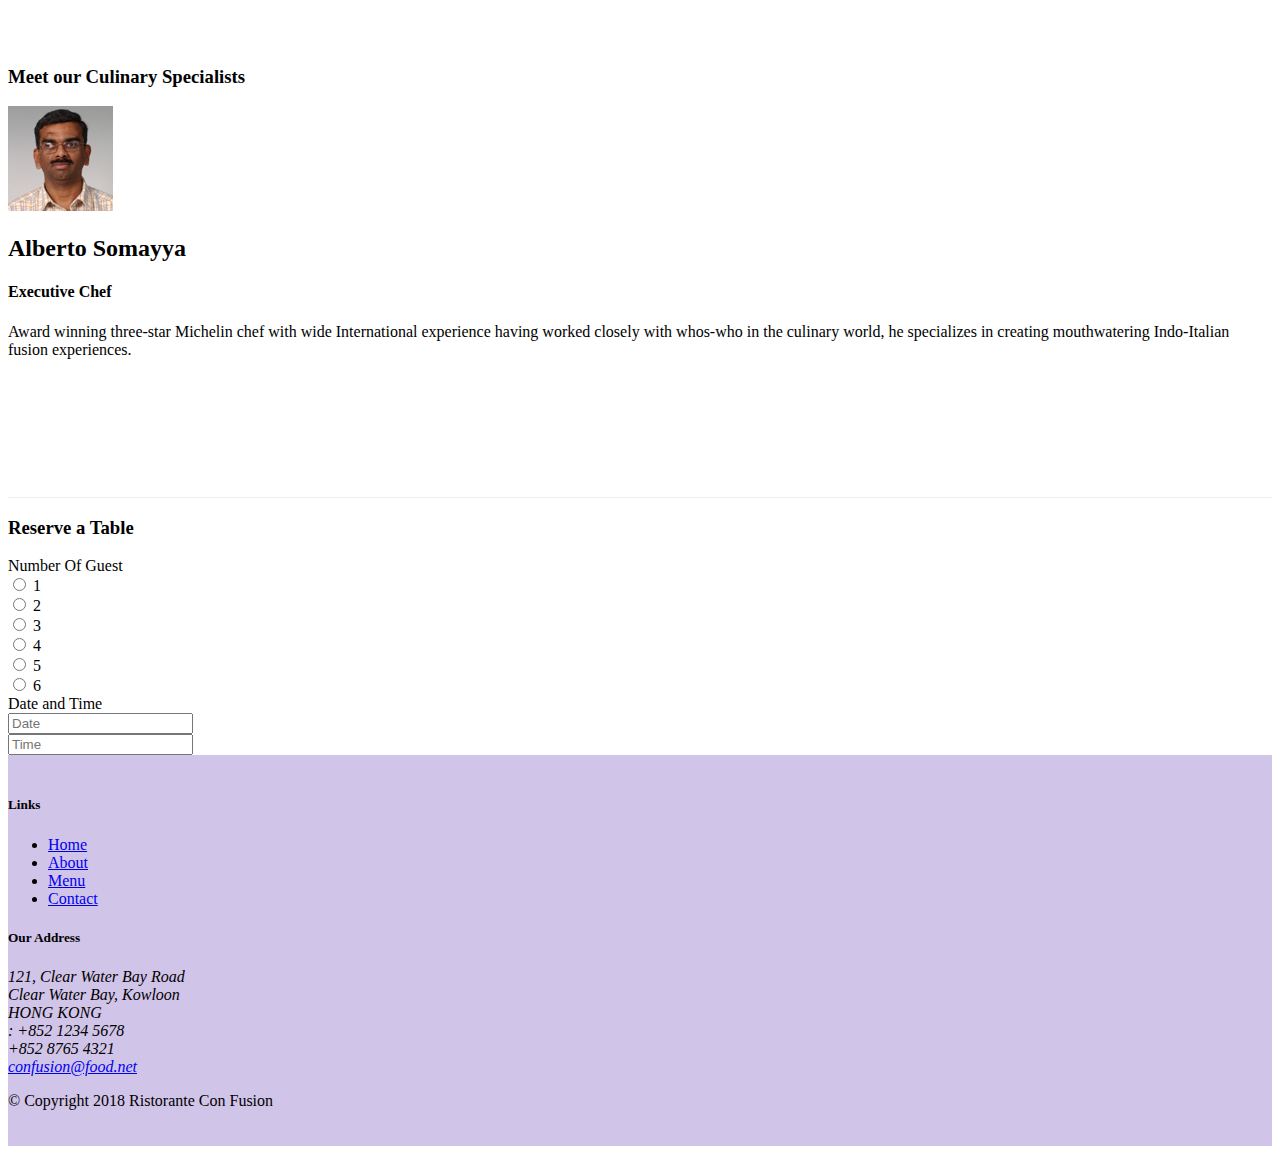
==== commit 96e8488b: "Assignemnt 2" ====
--- a/index.html
+++ b/index.html
@@ -45,8 +45,11 @@
                     <p>We take inspiration from the World's best cuisines, and create a unique fusion experience. Our
                         lipsmacking creations will tickle your culinary senses!</p>
                 </div>
-                <div class="col-12  col-sm align-self-center">
+                <div class="col-12  col-sm-3 align-self-center">
                     <img src="images/img/logo.png" alt="" class="img-fluid">
+                </div>
+                <div class="col-sm-3 align-self-center col-12">
+                    <a href="" class="btn btn-block btn-warning btn-sm">Reverse Table</a>
                 </div>
             </div>
         </div>
@@ -62,12 +65,12 @@
                     <img src="images/img/uthappizza.png" class="d-flex mr-3 img-thumbnail align-self-center" alt="">
                     <div class="media-body">
                         <h2 class="mt-0"><span class="badge badge-danger">
-                            HOT
-                        </span>
-                        <span class="badge badge-pill badge-secondary">
-                            $4.99
-                        </span>
-                         Uthappizza</h2>
+                                HOT
+                            </span>
+                            <span class="badge badge-pill badge-secondary">
+                                $4.99
+                            </span>
+                            Uthappizza</h2>
                         <p>A unique combination of Indian Uthappam (pancake) and Italian pizza, topped with Cerignola
                             olives,
                             ripe vine cherry tomatoes, Vidalia onion, Guntur chillies and Buffalo Paneer.</p>
@@ -78,14 +81,28 @@
 
 
         <div class="row row-content align-items-center">
+
             <div class="col-12 col-sm-4 col-md-3">
                 <h3>This Month's Promotions</h3>
             </div>
             <div class="col col-sm col-md">
-                <h2>Weekend Grand Buffet</h2>
-                <p>Featuring mouthwatering combinations with a choice of five different salads, six enticing appetizers,
-                    six main entrees and five choicest desserts. Free flowing bubbly and soft drinks. All for just
-                    $19.99 per person </p>
+                <div class="media">
+                    <div class="media-body">
+                        <h2>Weekend Grand Buffet
+                            <span class="badge badge-danger">
+                                NEW
+                            </span>
+                        </h2>
+                        <p>Featuring mouthwatering combinations with a choice of five different salads, six enticing
+                            appetizers,
+                            six main entrees and five choicest desserts. Free flowing bubbly and soft drinks. All for
+                            just
+                            $19.99 per person </p>
+                    </div>
+                    <img src="images/img/buffet.png" class="d-flex ml-3 img-thumbnail align-self-center" alt="">
+
+                </div>
+
             </div>
         </div>
 
@@ -99,20 +116,91 @@
 
                     <div class="media-body">
                         <h2>Alberto Somayya</h2>
-                    <h4>Executive Chef</h4>
-                    <p>Award winning three-star Michelin chef with wide International experience having worked closely
-                        with
-                        whos-who in the culinary world, he specializes in creating mouthwatering Indo-Italian fusion
-                        experiences. </p>
-                    </div>
-                    
-                </div>
-
-            </div>
-        </div>
+                        <h4>Executive Chef</h4>
+                        <p>Award winning three-star Michelin chef with wide International experience having worked
+                            closely
+                            with
+                            whos-who in the culinary world, he specializes in creating mouthwatering Indo-Italian fusion
+                            experiences. </p>
+                    </div>
+
+                </div>
+
+            </div>
+        </div>
+
+        <div class="row">
+            <div class="col-8 offset-sm-2">
+                <div class="card">
+                    <h3 class="card-header bg-warning">
+                        Reserve a Table
+                    </h3>
+                    <div class="card-body">
+                        <form action="">
+                            <div class="form-group row">
+                                <label for="numberOfGuest" class="col-form-label col-sm-2">
+                                    Number Of Guest </label>
+                                <div class="col-sm">
+                                    <div class="form-check form-check-inline">
+                                        <input type="radio" name="seats" id="1"
+                                        class="form-check-input">
+                                        <label class="form-check-label"> 1</label>
+                                    </div>
+
+                                    <div class="form-check form-check-inline">
+                                        <input type="radio" name="seats" id="2"
+                                        class="form-check-input">
+                                        <label class="form-check-label"> 2</label>
+                                    </div>
+
+                                    <div class="form-check form-check-inline">
+                                        <input type="radio" name="seats" id="3"
+                                        class="form-check-input">
+                                        <label class="form-check-label"> 3</label>
+                                    </div>
+
+                                    <div class="form-check form-check-inline">
+                                        <input type="radio" name="seats" id="4"
+                                        class="form-check-input">
+                                        <label class="form-check-label"> 4</label>
+                                    </div>
+
+                                    <div class="form-check form-check-inline">
+                                        <input type="radio" name="seats" id="5"
+                                        class="form-check-input">
+                                        <label class="form-check-label"> 5</label>
+                                    </div>
+
+                                    <div class="form-check form-check-inline">
+                                        <input type="radio" name="seats" id="6"
+                                        class="form-check-input">
+                                        <label class="form-check-label"> 6</label>
+                                    </div>
+
+                                </div>  
+                                
+                            </div>
+                            <div class="form-group row">
+                                <label for="dateAndTime" class="col-form-label col-sm-2">
+                                    Date and Time </label>
+                                <div class="col-sm-4">
+                                    <input class="form-control" placeholder = "Date" type = "text" id = "date">
+                                </div>
+                                <div class="col-sm-4">
+                                    <input type="text" name="" id="time"
+                                    class="form-control" placeholder="Time">
+                                </div>
+                            </div>
+                        </form>
+                    </div>
+                </div>
+
+            </div>
+        </div>
+
     </div>
 
-    <footer class="footer">
+    <footer class="footer" id="test">
         <div class="container">
             <div class="row">
                 <div class="col-4 offset-1 col-sm-2">
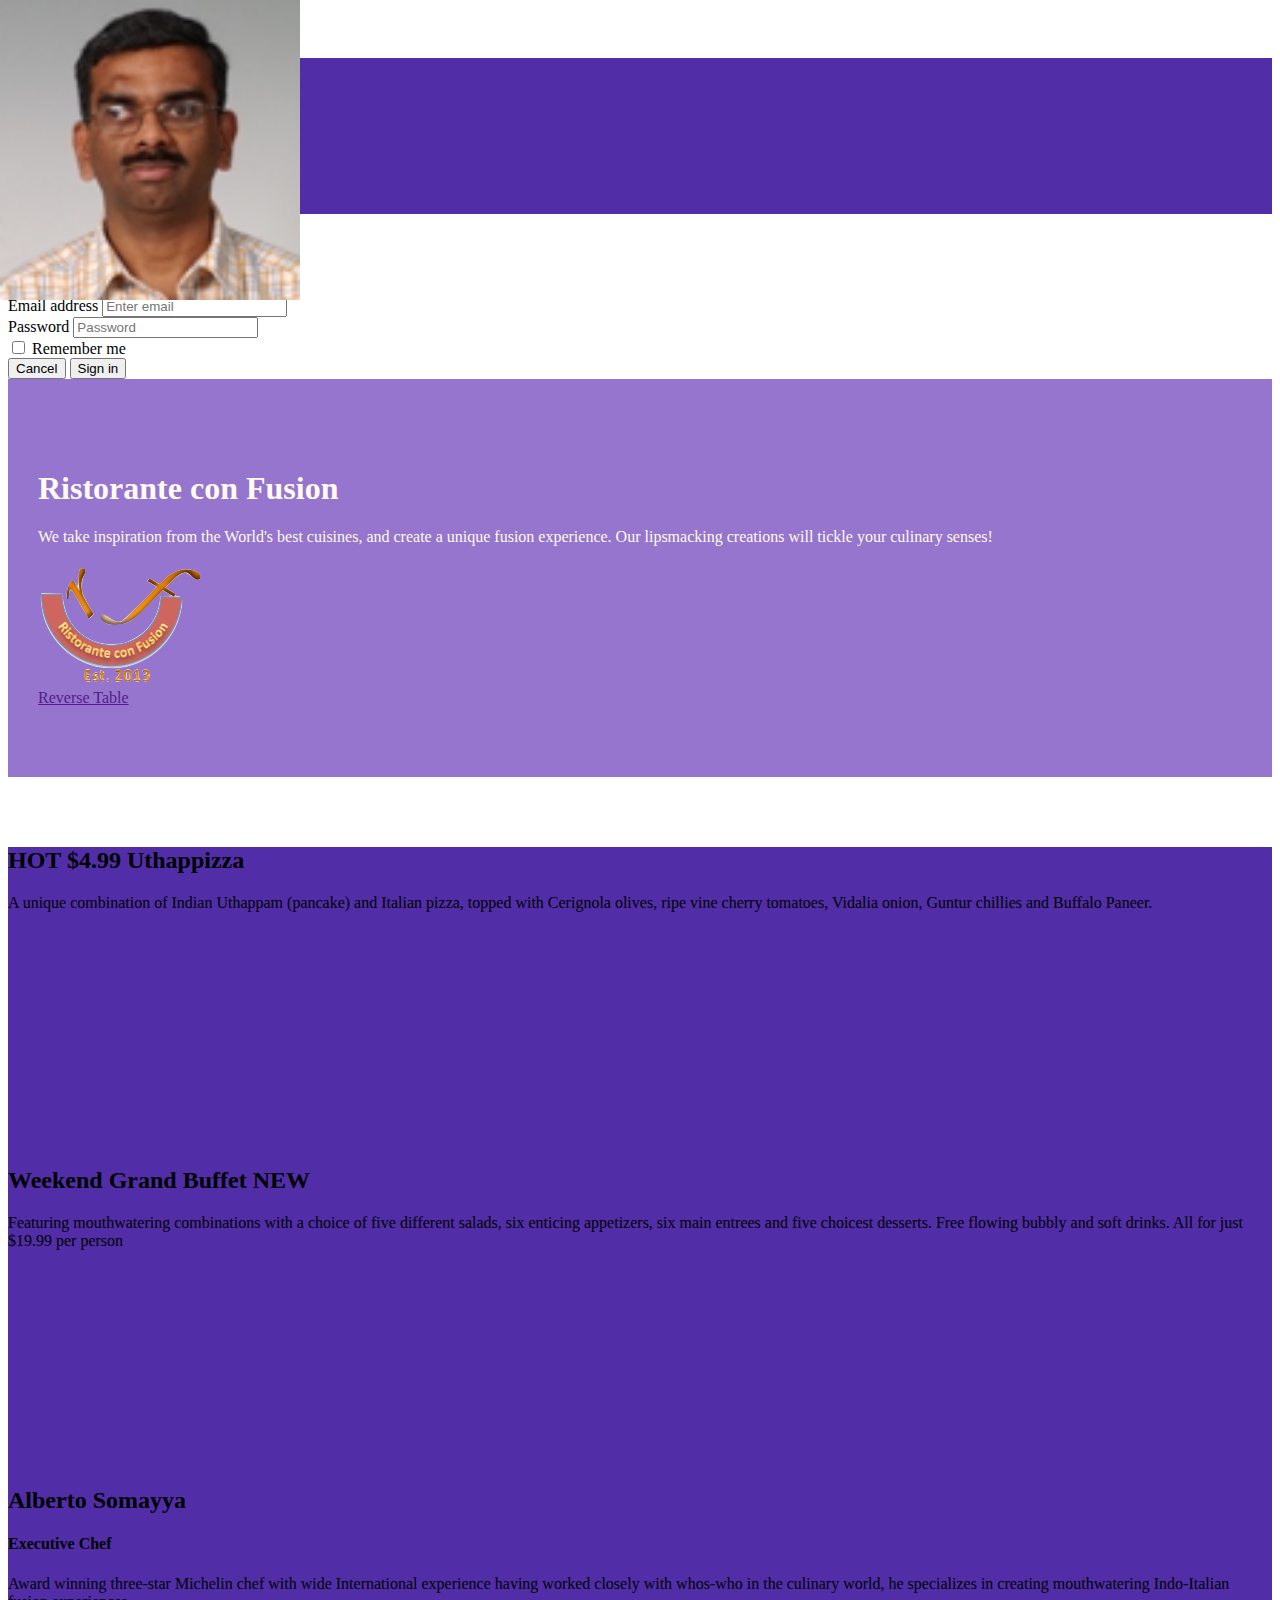
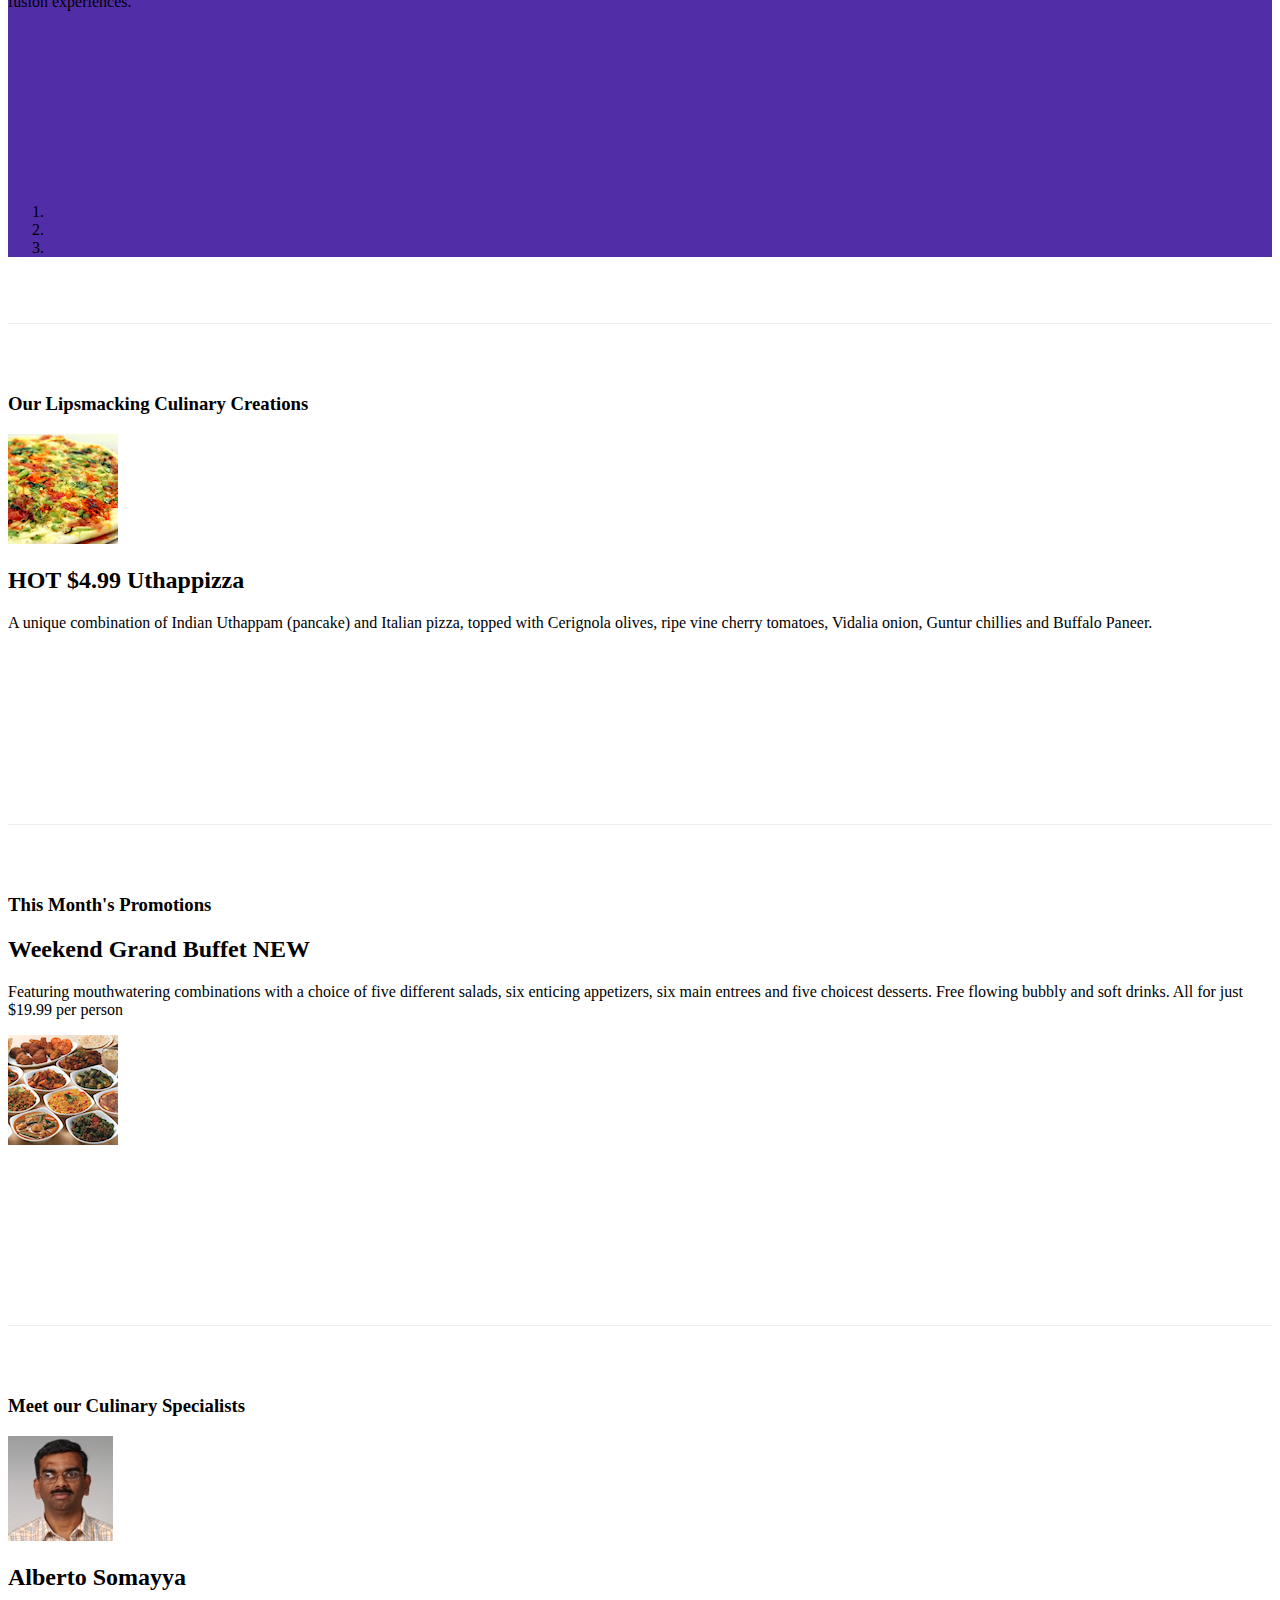
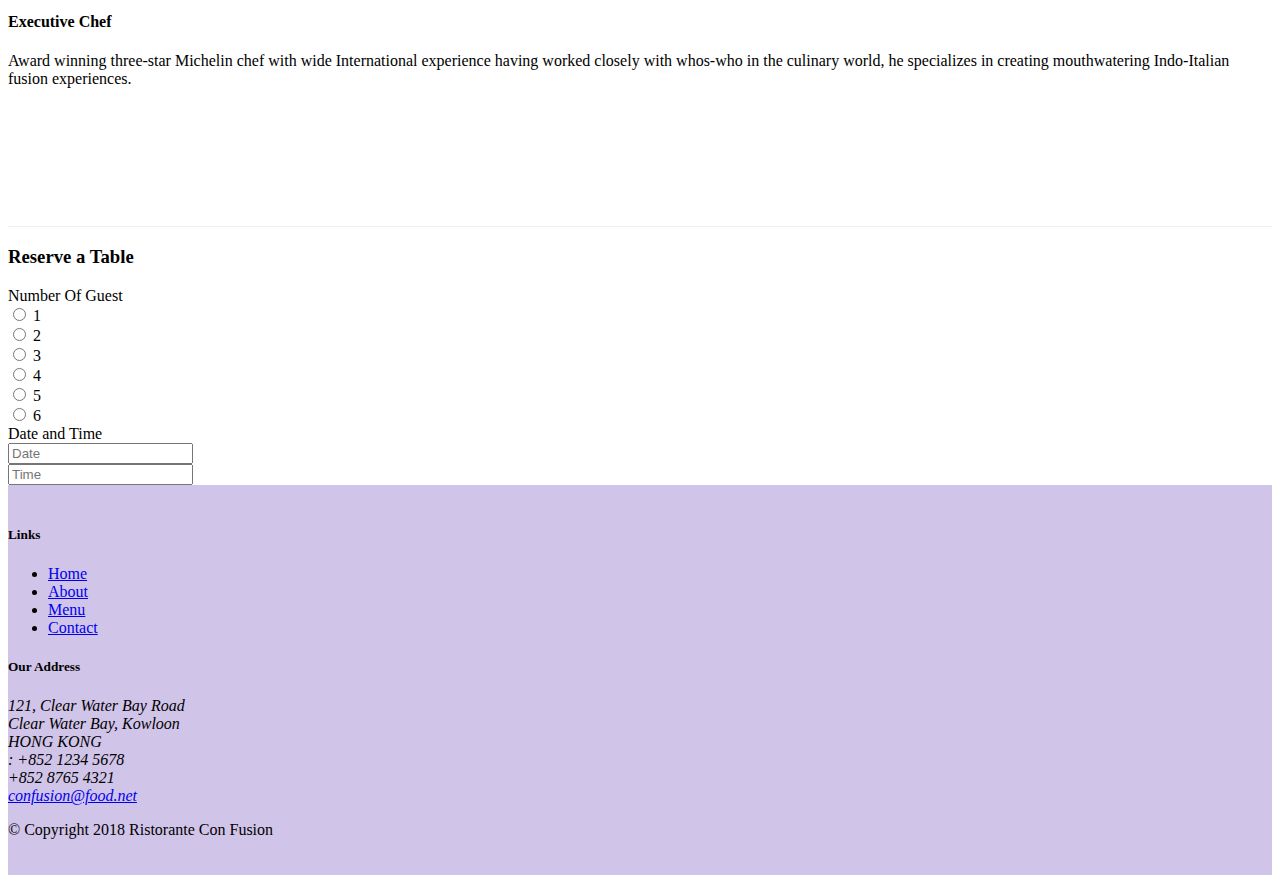
==== commit a8577d0e: "carousel" ====
--- a/index.html
+++ b/index.html
@@ -24,7 +24,7 @@
             <a href="#" class="navbar-brand mr-auto"> <img src="images/img/logo.png" alt="" height="30" width="41"></a>
             <div class="collapse navbar-collapse" id="Navbar">
                 <ul class="navbar-nav mr-auto">
-                    <li class="nav-item"><a class="nav-link active" href="#"><span class="fa fa-home fa-lg"></span>
+                    <li class="nav-item"><a class="nav-link active" href="./temp.html"><span class="fa fa-home fa-lg"></span>
                             home</a></li>
                     <li class="nav-item"><a class="nav-link" href="./aboutus.html"> <span
                                 class="fa fa-info fa-lg"></span> About</a></li>
@@ -33,9 +33,52 @@
                     <li class="nav-item"><a class="nav-link" href="./contactus.html"><span
                                 class="fa fa-address-card fa-lg"></span> Contact</a></li>
                 </ul>
+                <span class="navbar-text ml-auto">
+                    <a href="#loginModal" data-toggle="modal" data-target="#loginModal">
+                        <span class="fa fa-sign-in "> Login</span>
+                    </a>
+                </span>
             </div>
         </div>
     </nav>
+
+    <div id="loginModal" class="modal fade" role="dialog">
+        <div class="modal-dialog modal-lg" role="content">
+            <div class="modal-content">
+                <div class="modal-header">
+                    <h4 class="modal-title">Login</h4>
+                    <button class="close" data-dismiss="modal">
+                        &times;
+                    </button>
+                </div>
+                <div class="modal-body">
+                    <form>
+                        <div class="form-row">
+                            <div class="form-group col-sm-4">
+                                    <label class="sr-only" for="exampleInputEmail3">Email address</label>
+                                    <input type="email" class="form-control form-control-sm mr-1" id="exampleInputEmail3" placeholder="Enter email">
+                            </div>
+                            <div class="form-group col-sm-4">
+                                <label class="sr-only" for="exampleInputPassword3">Password</label>
+                                <input type="password" class="form-control form-control-sm mr-1" id="exampleInputPassword3" placeholder="Password">
+                            </div>
+                            <div class="col-sm-auto">
+                                <div class="form-check">
+                                    <input class="form-check-input" type="checkbox">
+                                    <label class="form-check-label"> Remember me
+                                    </label>
+                                </div>
+                            </div>
+                        </div>
+                        <div class="form-row">
+                            <button type="button" class="btn btn-secondary btn-sm ml-auto" data-dismiss="modal">Cancel</button>
+                            <button type="submit" class="btn btn-primary btn-sm ml-1">Sign in</button>        
+                        </div>
+                    </form>
+                </div>
+            </div>
+        </div>
+    </div>
 
     <header class="jumbotron">
         <div class="container">
@@ -49,13 +92,79 @@
                     <img src="images/img/logo.png" alt="" class="img-fluid">
                 </div>
                 <div class="col-sm-3 align-self-center col-12">
-                    <a href="" class="btn btn-block btn-warning btn-sm">Reverse Table</a>
+                    <a href="" role="button" class="btn btn-block btn-warning btn-sm nav-link text-light"
+                    data-toggle="tooltip" data-html="true" title="or Call us at  <br><strong>xxx-xxx-xxxx </strong>"
+                        data-placement="bottom">Reverse Table</a>
                 </div>
             </div>
         </div>
     </header>
 
     <div class="container">
+        <div class="row row-content d-none d-md-block">
+            <div class="col">
+                <div class="carousel slide" id="mycarousel" data-ride="carousel">
+                    <div class="carousel-inner" role="listbox">
+                        <div class="carousel-item active">
+                            <img src="images/img/uthappizza.png" alt="" class="d-block img-fluid">
+                            <div class="carousel-caption d-none d-md-block">
+                                <h2 class="mt-0"><span class="badge badge-danger">
+                                    HOT
+                                </span>
+                                <span class="badge badge-pill badge-secondary">
+                                    $4.99
+                                </span>
+                                Uthappizza</h2>
+                            <p>A unique combination of Indian Uthappam (pancake) and Italian pizza, topped with Cerignola
+                                olives,
+                                ripe vine cherry tomatoes, Vidalia onion, Guntur chillies and Buffalo Paneer.</p>
+                            </div>
+                        </div>
+
+                        <div class="carousel-item">
+                            <img src="images/img/buffet.png" alt="" class="d-block img-fluid">
+                            <div class="carousel-caption d-none d-md-block">
+                                <h2>Weekend Grand Buffet
+                                    <span class="badge badge-danger">
+                                        NEW
+                                    </span>
+                                </h2>
+                                <p>Featuring mouthwatering combinations with a choice of five different salads, six enticing
+                                    appetizers,
+                                    six main entrees and five choicest desserts. Free flowing bubbly and soft drinks. All for
+                                    just
+                                    $19.99 per person </p>
+                            </div>
+                        </div>
+                        
+                        <div class="carousel-item">
+                            <img src="images/img/alberto.png" alt="" class="d-block img-fluid">
+                            
+                            <div class="carousel-caption d-none d-md-block">
+                                <h2>Alberto Somayya</h2>
+                                <h4>Executive Chef</h4>
+                                <p>Award winning three-star Michelin chef with wide International experience having worked
+                                    closely
+                                    with
+                                    whos-who in the culinary world, he specializes in creating mouthwatering Indo-Italian fusion
+                                    experiences. </p>
+                            </div>
+                        </div>
+                    </div>
+                    <ol class="carousel-indicators">
+                        <li data-target="#mycarousel" data-slide-to="0" class="active"></li>
+                        <li data-target="#mycarousel" data-slide-to="1"></li>
+                        <li data-target="#mycarousel" data-slide-to="2"></li>
+                    </ol>
+                    <a href="#mycarousel" class="carousel-control-prev" role="button" data-slide="prev">
+                        <span class="carousel-control-prev-icon"></span>
+                    </a>
+                    <a href="#mycarousel" class="carousel-control-next" role="button" data-slide="next">
+                        <span class="carousel-control-next-icon"></span>
+                    </a>
+                </div>
+            </div>
+        </div>
         <div class="row row-content align-items-center">
             <div class="col-12 col-sm-4 order-sm-last col-md-3">
                 <h3>Our Lipsmacking Culinary Creations</h3>
@@ -252,6 +361,11 @@
     <script src="node_modules/jquery/dist/jquery.slim.min.js"></script>
     <script src="node_modules/popper.js/dist/umd/popper.min.js"></script>
     <script src="node_modules/bootstrap/dist/js/bootstrap.min.js"></script>
+    <script>
+        $(document).ready(function () {
+            $("[data-toggle = 'tooltip']").tooltip();
+        });
+    </script>
 </body>
 
 </html>--- a/css/style.css
+++ b/css/style.css
@@ -40,4 +40,29 @@
 .navbar-dark
 {
     background-color: #512da8;
+}
+#temp
+{
+    margin-right: auto;
+}
+.tab-content
+{
+    border-left: 1px solid #ddd;
+    border-right: 1px solid #ddd;
+    border-bottom: 1px solid #ddd;
+}
+.carousel
+{
+    background: #512da8;
+}
+.carousel-item
+{
+    height: 300px;
+}
+.carousel-item img
+{
+    position: absolute;
+    top: 0;
+    left: 0;
+    min-height: 300px;
 }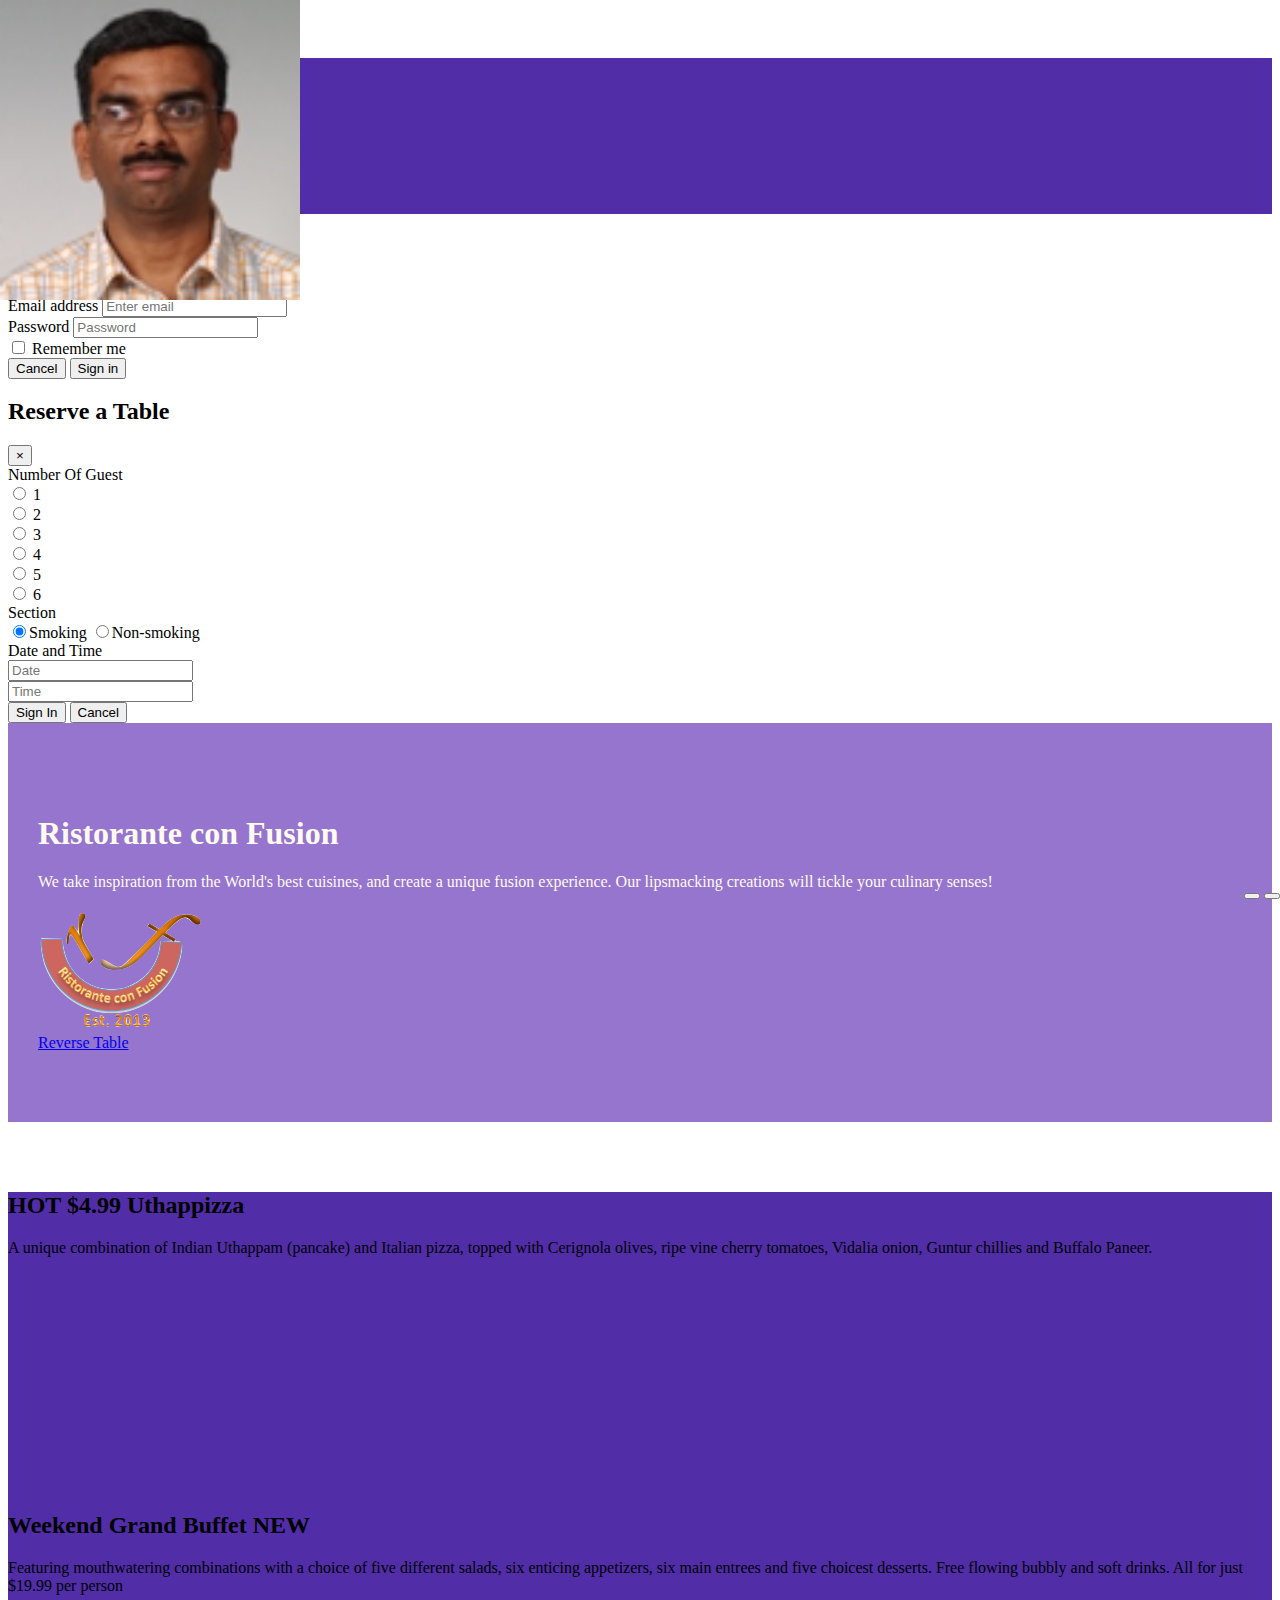
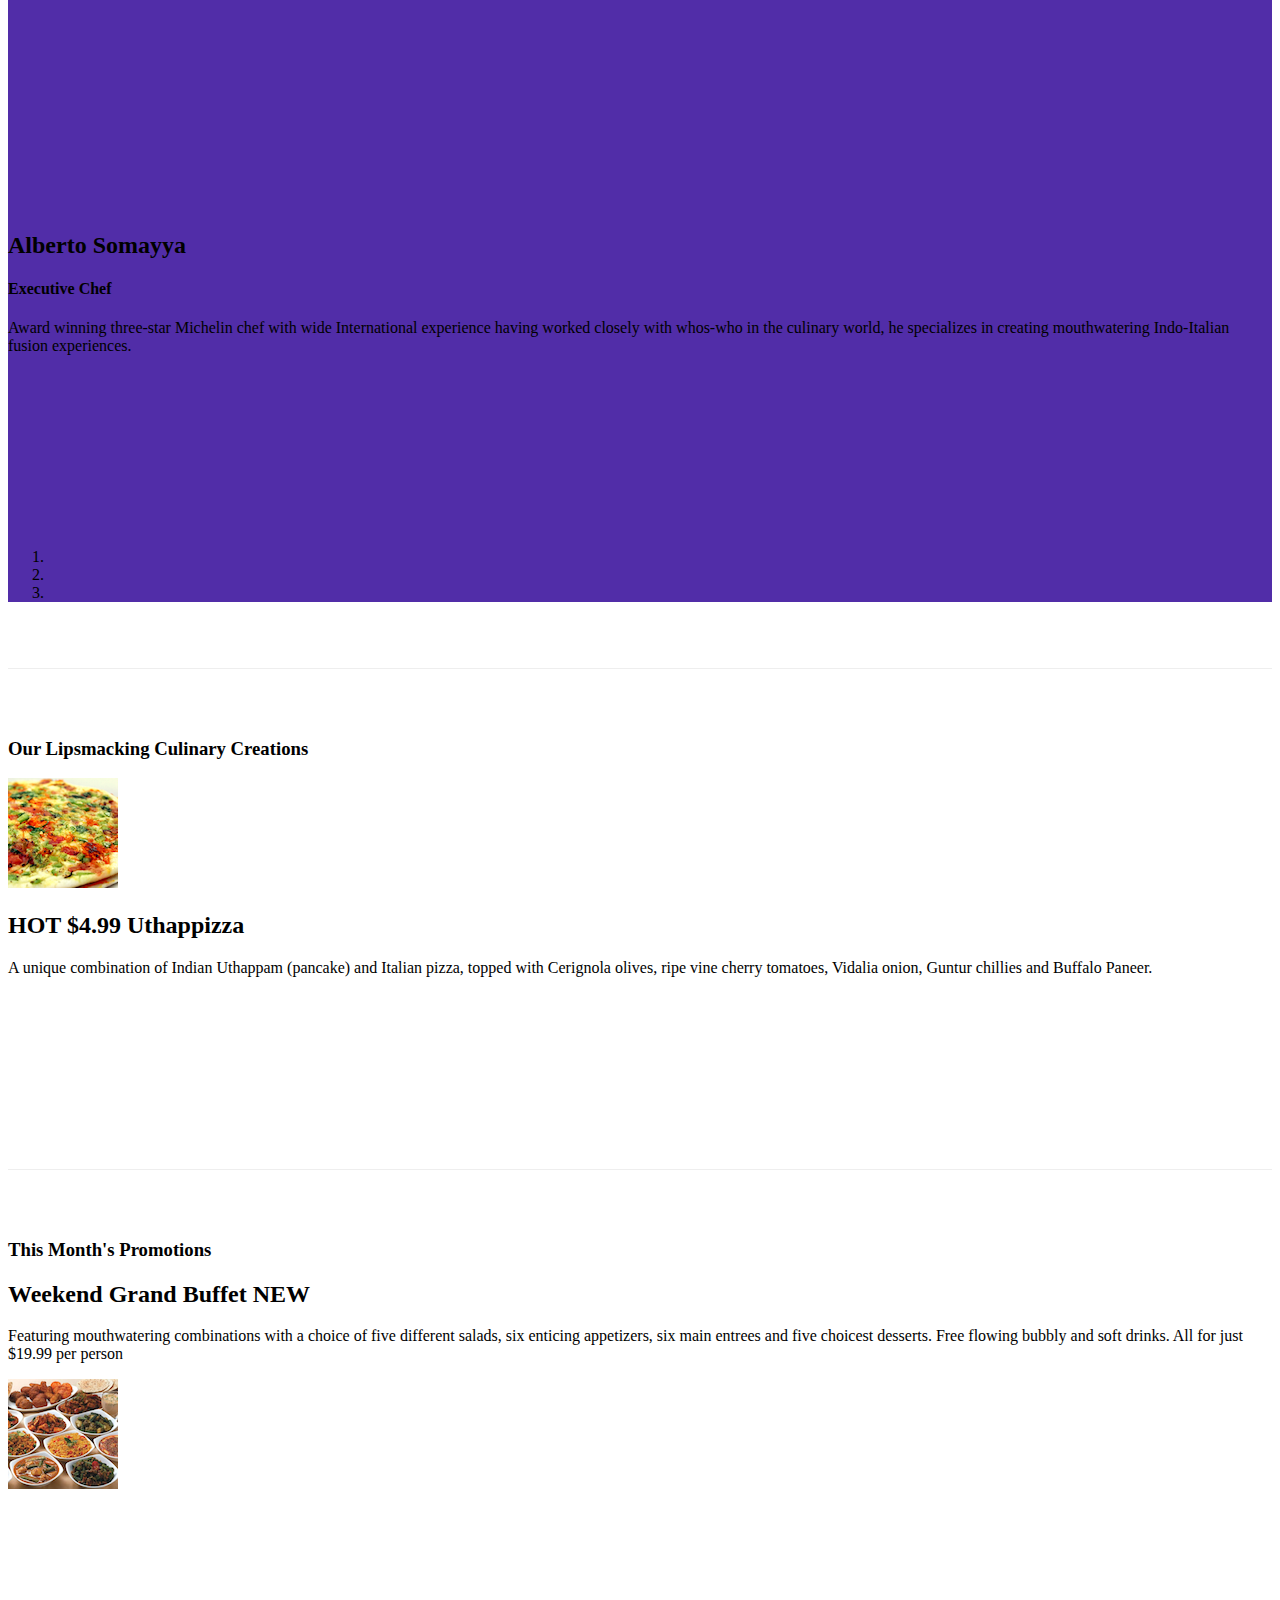
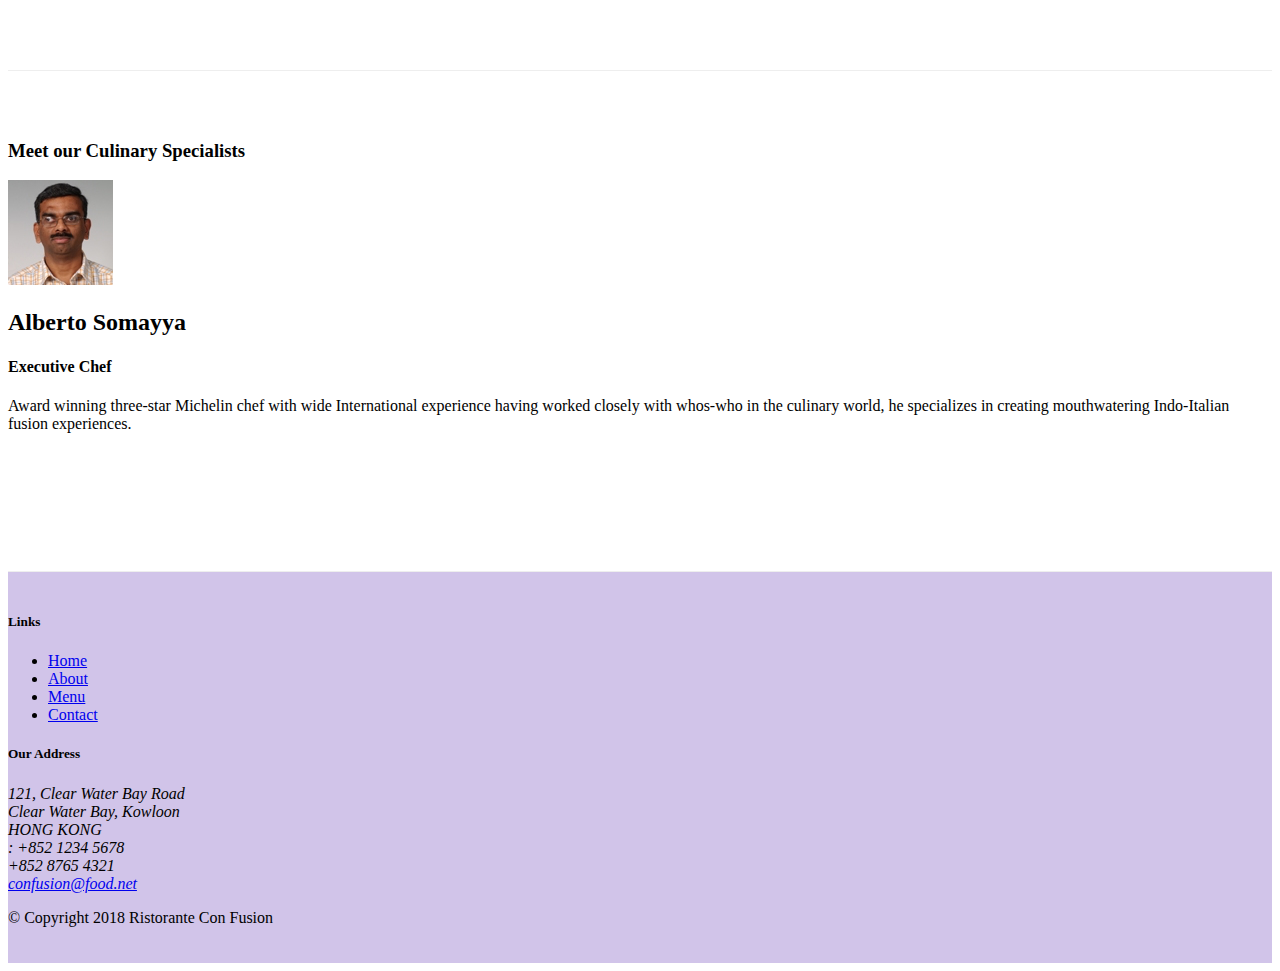
==== commit 9d6bbffb: "jquery" ====
--- a/index.html
+++ b/index.html
@@ -28,7 +28,7 @@
                             home</a></li>
                     <li class="nav-item"><a class="nav-link" href="./aboutus.html"> <span
                                 class="fa fa-info fa-lg"></span> About</a></li>
-                    <li class="nav-item"><a class="nav-link" href="#"><span class="fa fa-list fa-lg "></span> Menu</a>
+                    <li class="nav-item"><a class="nav-link" href="temp.html"><span class="fa fa-list fa-lg "></span> Menu</a>
                     </li>
                     <li class="nav-item"><a class="nav-link" href="./contactus.html"><span
                                 class="fa fa-address-card fa-lg"></span> Contact</a></li>
@@ -80,6 +80,101 @@
         </div>
     </div>
 
+    <div class="modal fade" id="ReserveTable" role="dialog">
+        <div class="modal-dialog modal-lg" role="content">
+            <div class="modal-content">
+                <div class="modal-header">
+                    <h2 class="modal-title">
+                        Reserve a Table
+                    </h2>
+                    <button class="ml-auto close" data-dismiss="modal">
+                        &times;
+                    </button>
+                </div>
+
+                <div class="modal-body">
+                    <form action="">
+                        <div class="form-group row">
+                            <label for="numberOfGuest" class="col-form-label col-sm-2">
+                                Number Of Guest </label>
+                            <div class="col-sm">
+                                <div class="form-check form-check-inline">
+                                    <input type="radio" name="seats" id="1"
+                                    class="form-check-input">
+                                    <label class="form-check-label"> 1</label>
+                                </div>
+
+                                <div class="form-check form-check-inline">
+                                    <input type="radio" name="seats" id="2"
+                                    class="form-check-input">
+                                    <label class="form-check-label"> 2</label>
+                                </div>
+
+                                <div class="form-check form-check-inline">
+                                    <input type="radio" name="seats" id="3"
+                                    class="form-check-input">
+                                    <label class="form-check-label"> 3</label>
+                                </div>
+
+                                <div class="form-check form-check-inline">
+                                    <input type="radio" name="seats" id="4"
+                                    class="form-check-input">
+                                    <label class="form-check-label"> 4</label>
+                                </div>
+
+                                <div class="form-check form-check-inline">
+                                    <input type="radio" name="seats" id="5"
+                                    class="form-check-input">
+                                    <label class="form-check-label"> 5</label>
+                                </div>
+
+                                <div class="form-check form-check-inline">
+                                    <input type="radio" name="seats" id="6"
+                                    class="form-check-input">
+                                    <label class="form-check-label"> 6</label>
+                                </div>
+
+                            </div>  
+                            
+                        </div>
+                        <div class="form-group row">
+                            <label for="" class="col-form-label col-sm-2">Section </label>
+                            <div class="col-10">
+                                <div class="btn-group btn-group-toggle" data-toggle="buttons">
+                                    <label  class="btn btn-danger active">
+                                        <input type="radio" name="smoke" id="option1" checked >Smoking
+                                    </label>
+                                    <label for="" class="btn btn-success">
+                                        <input type="radio" name="smoke" id="option2">Non-smoking
+                                    </label>
+                                </div>
+                            </div>
+                        </div>
+
+                      
+
+                        <div class="form-group row">
+                            <label for="dateAndTime" class="col-form-label col-sm-2">
+                                Date and Time </label>
+                            <div class="col-sm-4">
+                                <input class="form-control" placeholder = "Date" type = "text" id = "date">
+                            </div>
+                            <div class="col-sm-4">
+                                <input type="text" name="" id="time"
+                                class="form-control" placeholder="Time">
+                            </div>
+                        </div>
+                        <div class="form-row">
+                            <button class="btn btn-primary btn-lg ml-auto" >Sign In</button>
+                            <button class="btn btn-secondary btn-lg ml-2" data-dismiss="modal">Cancel</button>
+                            
+                        </div>
+                    </form>
+                </div>
+            </div>
+        </div>
+    </div>
+
     <header class="jumbotron">
         <div class="container">
             <div class="row row-header">
@@ -92,9 +187,8 @@
                     <img src="images/img/logo.png" alt="" class="img-fluid">
                 </div>
                 <div class="col-sm-3 align-self-center col-12">
-                    <a href="" role="button" class="btn btn-block btn-warning btn-sm nav-link text-light"
-                    data-toggle="tooltip" data-html="true" title="or Call us at  <br><strong>xxx-xxx-xxxx </strong>"
-                        data-placement="bottom">Reverse Table</a>
+                    <a href="#ReserveTable" role="button" class="btn btn-block btn-warning btn-sm nav-link text-light"
+                    data-toggle="modal" data-target="#ReserveTable">Reverse Table</a>
                 </div>
             </div>
         </div>
@@ -162,6 +256,16 @@
                     <a href="#mycarousel" class="carousel-control-next" role="button" data-slide="next">
                         <span class="carousel-control-next-icon"></span>
                     </a>
+
+                    <div class="btn-group" id="carouselButton">
+                        <button class="btn btn-danger btn-sm" id="carousel-pause">
+                            <span class="fa fa-pause"></span>
+                        </button>
+
+                        <button class="btn btn-success btn-sm" id="carousel-play">
+                            <span class="fa fa-play"></span>
+                        </button>
+                    </div>
                 </div>
             </div>
         </div>
@@ -238,74 +342,7 @@
             </div>
         </div>
 
-        <div class="row">
-            <div class="col-8 offset-sm-2">
-                <div class="card">
-                    <h3 class="card-header bg-warning">
-                        Reserve a Table
-                    </h3>
-                    <div class="card-body">
-                        <form action="">
-                            <div class="form-group row">
-                                <label for="numberOfGuest" class="col-form-label col-sm-2">
-                                    Number Of Guest </label>
-                                <div class="col-sm">
-                                    <div class="form-check form-check-inline">
-                                        <input type="radio" name="seats" id="1"
-                                        class="form-check-input">
-                                        <label class="form-check-label"> 1</label>
-                                    </div>
-
-                                    <div class="form-check form-check-inline">
-                                        <input type="radio" name="seats" id="2"
-                                        class="form-check-input">
-                                        <label class="form-check-label"> 2</label>
-                                    </div>
-
-                                    <div class="form-check form-check-inline">
-                                        <input type="radio" name="seats" id="3"
-                                        class="form-check-input">
-                                        <label class="form-check-label"> 3</label>
-                                    </div>
-
-                                    <div class="form-check form-check-inline">
-                                        <input type="radio" name="seats" id="4"
-                                        class="form-check-input">
-                                        <label class="form-check-label"> 4</label>
-                                    </div>
-
-                                    <div class="form-check form-check-inline">
-                                        <input type="radio" name="seats" id="5"
-                                        class="form-check-input">
-                                        <label class="form-check-label"> 5</label>
-                                    </div>
-
-                                    <div class="form-check form-check-inline">
-                                        <input type="radio" name="seats" id="6"
-                                        class="form-check-input">
-                                        <label class="form-check-label"> 6</label>
-                                    </div>
-
-                                </div>  
-                                
-                            </div>
-                            <div class="form-group row">
-                                <label for="dateAndTime" class="col-form-label col-sm-2">
-                                    Date and Time </label>
-                                <div class="col-sm-4">
-                                    <input class="form-control" placeholder = "Date" type = "text" id = "date">
-                                </div>
-                                <div class="col-sm-4">
-                                    <input type="text" name="" id="time"
-                                    class="form-control" placeholder="Time">
-                                </div>
-                            </div>
-                        </form>
-                    </div>
-                </div>
-
-            </div>
-        </div>
+        
 
     </div>
 
@@ -363,7 +400,15 @@
     <script src="node_modules/bootstrap/dist/js/bootstrap.min.js"></script>
     <script>
         $(document).ready(function () {
-            $("[data-toggle = 'tooltip']").tooltip();
+            $('#mycarousel').carousel({interval : 1000});
+                $('#carousel-pause').click(function (e) { 
+                    $('#mycarousel').carousel('pause');
+                    
+                });
+                $('#carousel-play').click(function (e) { 
+                    $('#mycarousel').carousel('cycle');
+                    
+                });
         });
     </script>
 </body>
--- a/css/style.css
+++ b/css/style.css
@@ -65,4 +65,12 @@
     top: 0;
     left: 0;
     min-height: 300px;
+}
+
+#carouselButton
+{
+    position: absolute;
+    bottom: 0px;
+    right: 0px;
+    z-index: 2;
 }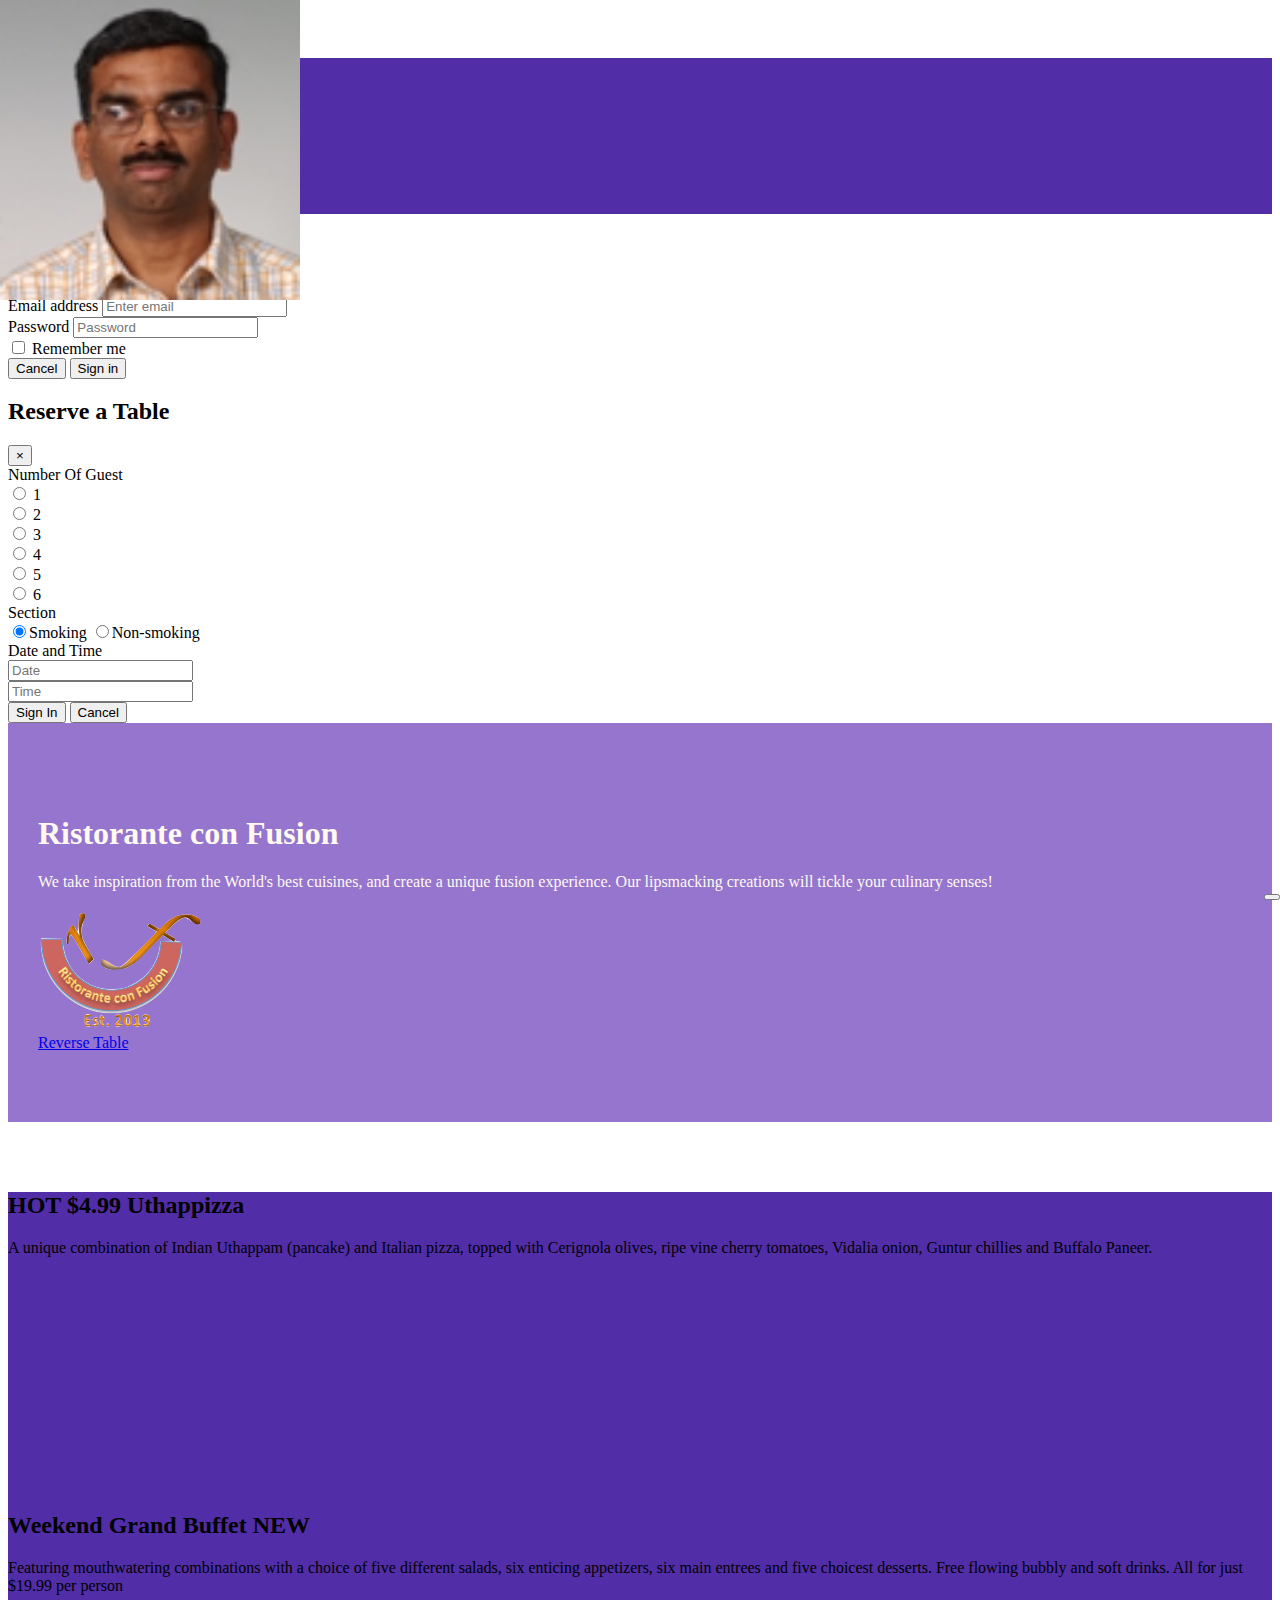
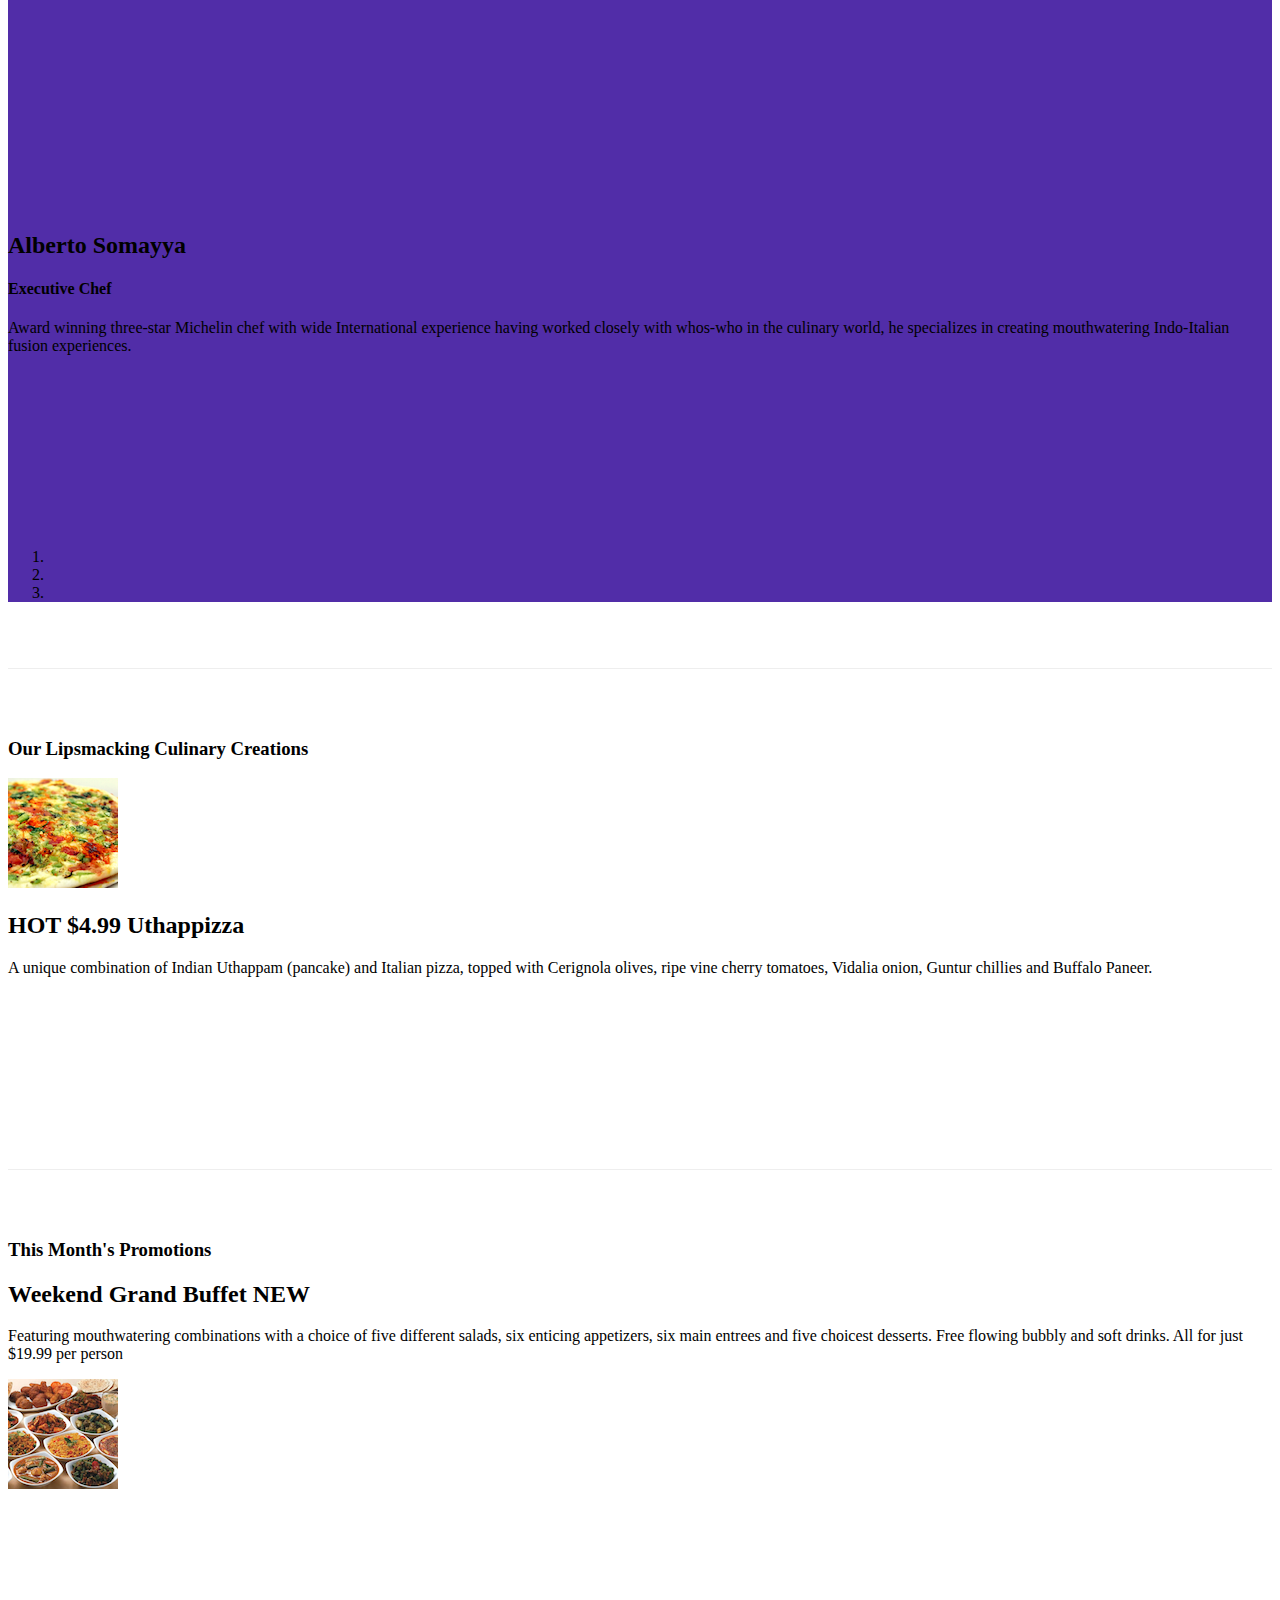
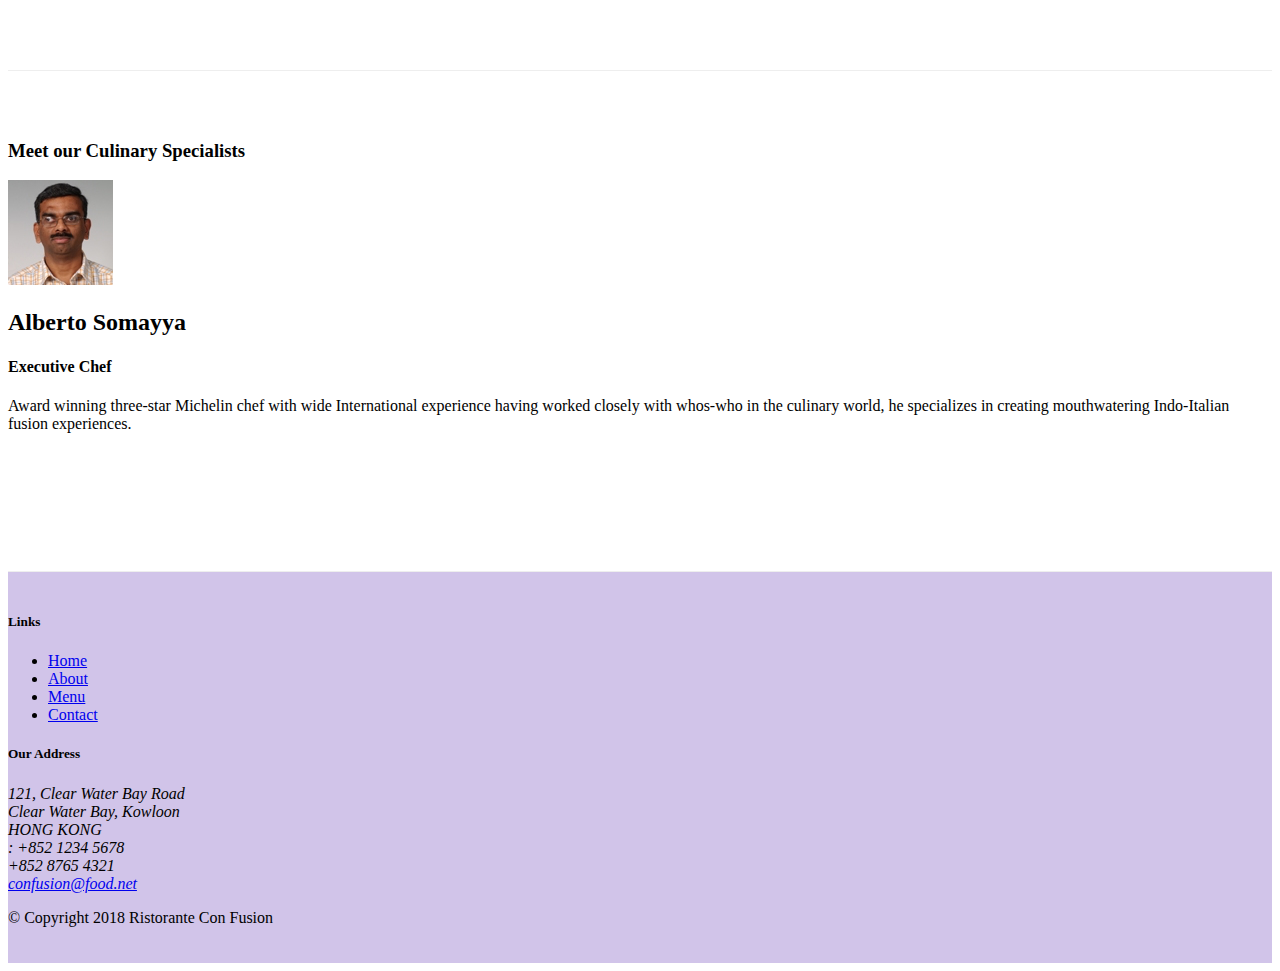
==== commit f1da6c13: "jquery update" ====
--- a/index.html
+++ b/index.html
@@ -257,7 +257,7 @@
                         <span class="carousel-control-next-icon"></span>
                     </a>
 
-                    <div class="btn-group" id="carouselButton">
+                    <!-- <div class="btn-group" id="carouselButton">
                         <button class="btn btn-danger btn-sm" id="carousel-pause">
                             <span class="fa fa-pause"></span>
                         </button>
@@ -265,7 +265,10 @@
                         <button class="btn btn-success btn-sm" id="carousel-play">
                             <span class="fa fa-play"></span>
                         </button>
-                    </div>
+                    </div> -->
+                    <button class="btn btn-danger btn-sm" id="carouselButton">
+                        <span class="fa fa-pause"></span>
+                    </button>
                 </div>
             </div>
         </div>
@@ -401,14 +404,31 @@
     <script>
         $(document).ready(function () {
             $('#mycarousel').carousel({interval : 1000});
-                $('#carousel-pause').click(function (e) { 
+                // $('#carousel-pause').click(function (e) { 
+                //     $('#mycarousel').carousel('pause');
+                    
+                // });
+                // $('#carousel-play').click(function (e) { 
+                //     $('#mycarousel').carousel('cycle');
+                    
+                // });
+                $('#carouselButton').click(function (e) {
+                    if($('#carouselButton').children('span').hasClass('fa-pause'))
+                    {
+                        
                     $('#mycarousel').carousel('pause');
+                    $('#carouselButton').children('span').removeClass('fa-pause');
+                    $('#carouselButton').children('span').addClass('fa-play');
+                    }
+                    else
+                    {
+                        $('#mycarousel').carousel('cycle');
+                        $('#carouselButton').children('span').removeClass('fa-play');
+                        $('#carouselButton').children('span').addClass('fa-pause');
                     
-                });
-                $('#carousel-play').click(function (e) { 
-                    $('#mycarousel').carousel('cycle');
+                    }
                     
-                });
+                 });
         });
     </script>
 </body>
